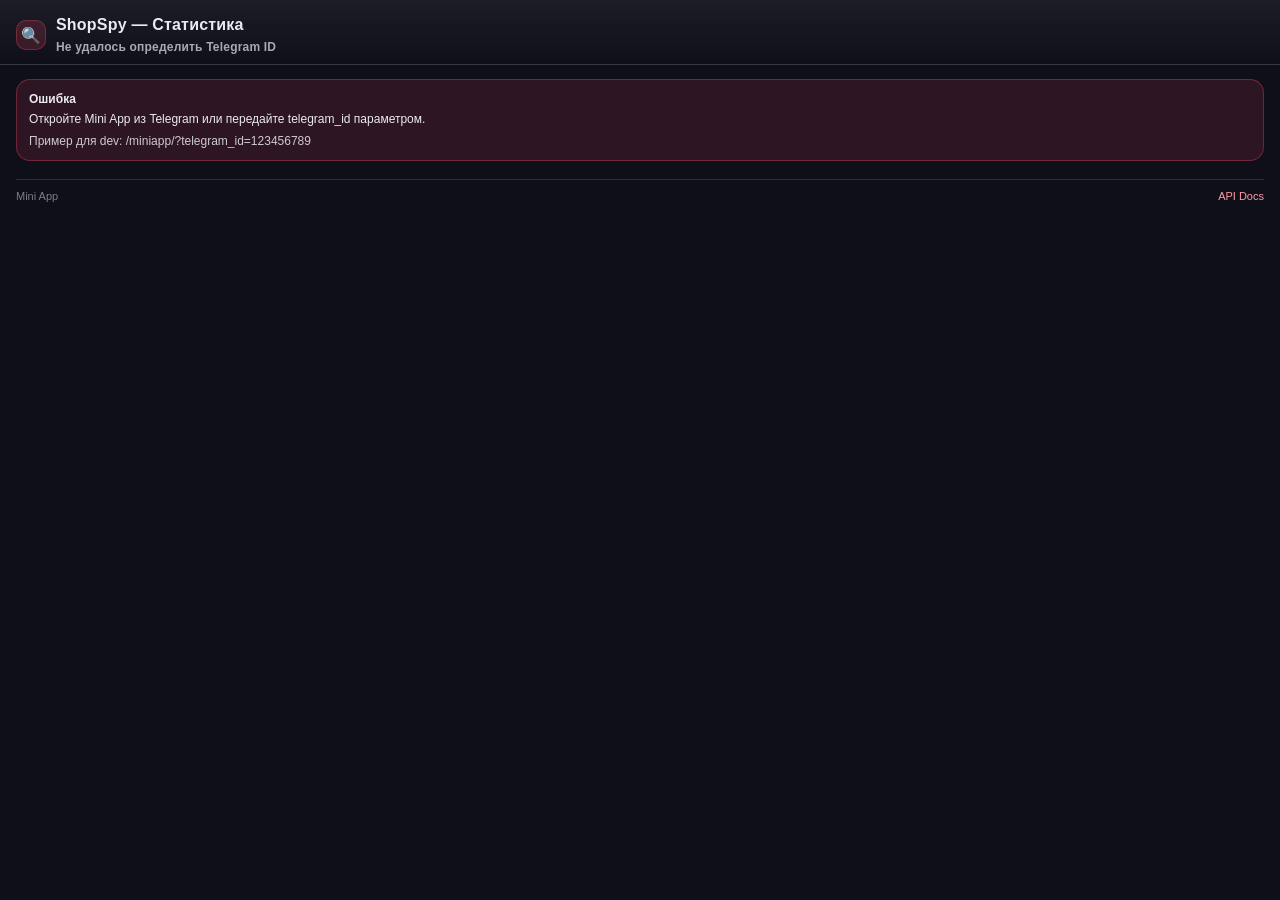
==== backend/static/miniapp/index.html @ dedcd1bc "add miniapp" ====
<!doctype html>
<html lang="ru">
  <head>
    <meta charset="UTF-8" />
    <meta name="viewport" content="width=device-width, initial-scale=1.0" />
    <title>ShopSpy — Статистика</title>
    <style>
      :root {
        --bg: #0f0f1a;
        --card: rgba(255, 255, 255, 0.06);
        --card2: rgba(255, 255, 255, 0.04);
        --border: rgba(255, 255, 255, 0.12);
        --text: #eaeaf2;
        --muted: rgba(234, 234, 242, 0.7);
        --accent: #e94560;
        --ok: #4ade80;
        --warn: #fbbf24;
      }

      * { box-sizing: border-box; }
      body {
        margin: 0;
        font-family: -apple-system, BlinkMacSystemFont, "Segoe UI", Roboto, Arial, sans-serif;
        background: var(--bg);
        color: var(--text);
      }

      header {
        padding: 16px 16px 10px;
        border-bottom: 1px solid var(--border);
        background: linear-gradient(180deg, rgba(255,255,255,0.06), rgba(255,255,255,0));
      }
      .title {
        display: flex;
        align-items: center;
        gap: 10px;
        font-weight: 700;
        letter-spacing: 0.2px;
      }
      .title-badge {
        width: 30px;
        height: 30px;
        display: grid;
        place-items: center;
        border-radius: 10px;
        background: rgba(233, 69, 96, 0.18);
        border: 1px solid rgba(233, 69, 96, 0.35);
      }
      .subtitle {
        margin-top: 6px;
        font-size: 12px;
        color: var(--muted);
      }

      main { padding: 14px 16px 28px; }

      .grid {
        display: grid;
        grid-template-columns: 1fr 1fr;
        gap: 10px;
      }
      .card {
        background: var(--card);
        border: 1px solid var(--border);
        border-radius: 14px;
        padding: 12px;
      }
      .card-title { font-size: 12px; color: var(--muted); }
      .card-value { margin-top: 6px; font-size: 18px; font-weight: 800; }
      .card-hint { margin-top: 4px; font-size: 11px; color: rgba(234, 234, 242, 0.55); }

      .section { margin-top: 14px; }
      .section h2 {
        margin: 0 0 10px;
        font-size: 14px;
        color: rgba(234, 234, 242, 0.92);
      }

      .list {
        display: grid;
        gap: 10px;
      }
      .item {
        background: var(--card2);
        border: 1px solid var(--border);
        border-radius: 14px;
        padding: 12px;
      }
      .item-top {
        display: flex;
        gap: 10px;
        align-items: flex-start;
        justify-content: space-between;
      }
      .item-name {
        font-weight: 700;
        font-size: 13px;
        line-height: 1.2;
      }
      .pill {
        font-size: 11px;
        padding: 4px 8px;
        border-radius: 999px;
        border: 1px solid var(--border);
        color: rgba(234, 234, 242, 0.85);
      }
      .pill.wb { background: rgba(192, 132, 252, 0.14); border-color: rgba(192,132,252,0.3); }
      .pill.ozon { background: rgba(56, 189, 248, 0.14); border-color: rgba(56,189,248,0.3); }

      .item-meta { margin-top: 8px; display: flex; gap: 10px; flex-wrap: wrap; font-size: 12px; color: var(--muted); }
      .item-meta b { color: rgba(234, 234, 242, 0.92); font-weight: 700; }

      .best {
        margin-top: 10px;
        padding: 10px 12px;
        border-radius: 14px;
        background: rgba(74, 222, 128, 0.10);
        border: 1px solid rgba(74, 222, 128, 0.22);
        color: rgba(234, 234, 242, 0.92);
        font-size: 12px;
      }

      .error {
        padding: 12px;
        border-radius: 14px;
        border: 1px solid rgba(233, 69, 96, 0.35);
        background: rgba(233, 69, 96, 0.14);
        font-size: 12px;
      }

      .loader {
        display: flex;
        align-items: center;
        gap: 10px;
        color: var(--muted);
        font-size: 12px;
      }

      .spinner {
        width: 14px;
        height: 14px;
        border-radius: 999px;
        border: 2px solid rgba(234,234,242,0.25);
        border-top-color: rgba(234,234,242,0.9);
        animation: spin 0.8s linear infinite;
      }
      @keyframes spin { to { transform: rotate(360deg); } }

      .foot {
        margin-top: 18px;
        padding-top: 10px;
        border-top: 1px solid var(--border);
        font-size: 11px;
        color: rgba(234,234,242,0.5);
        display: flex;
        justify-content: space-between;
        gap: 10px;
      }
      a { color: #ff9aa8; text-decoration: none; }
    </style>
  </head>
  <body>
    <header>
      <div class="title">
        <div class="title-badge">🔍</div>
        <div>
          <div>ShopSpy — Статистика</div>
          <div class="subtitle" id="subtitle">Загружаю данные…</div>
        </div>
      </div>
    </header>

    <main>
      <div id="root">
        <div class="loader"><div class="spinner"></div> Подключение…</div>
      </div>

      <div class="foot">
        <span>Mini App</span>
        <span><a href="/docs" target="_blank">API Docs</a></span>
      </div>
    </main>

    <script src="https://telegram.org/js/telegram-web-app.js"></script>
    <script src="./app.js"></script>
  </body>
</html>
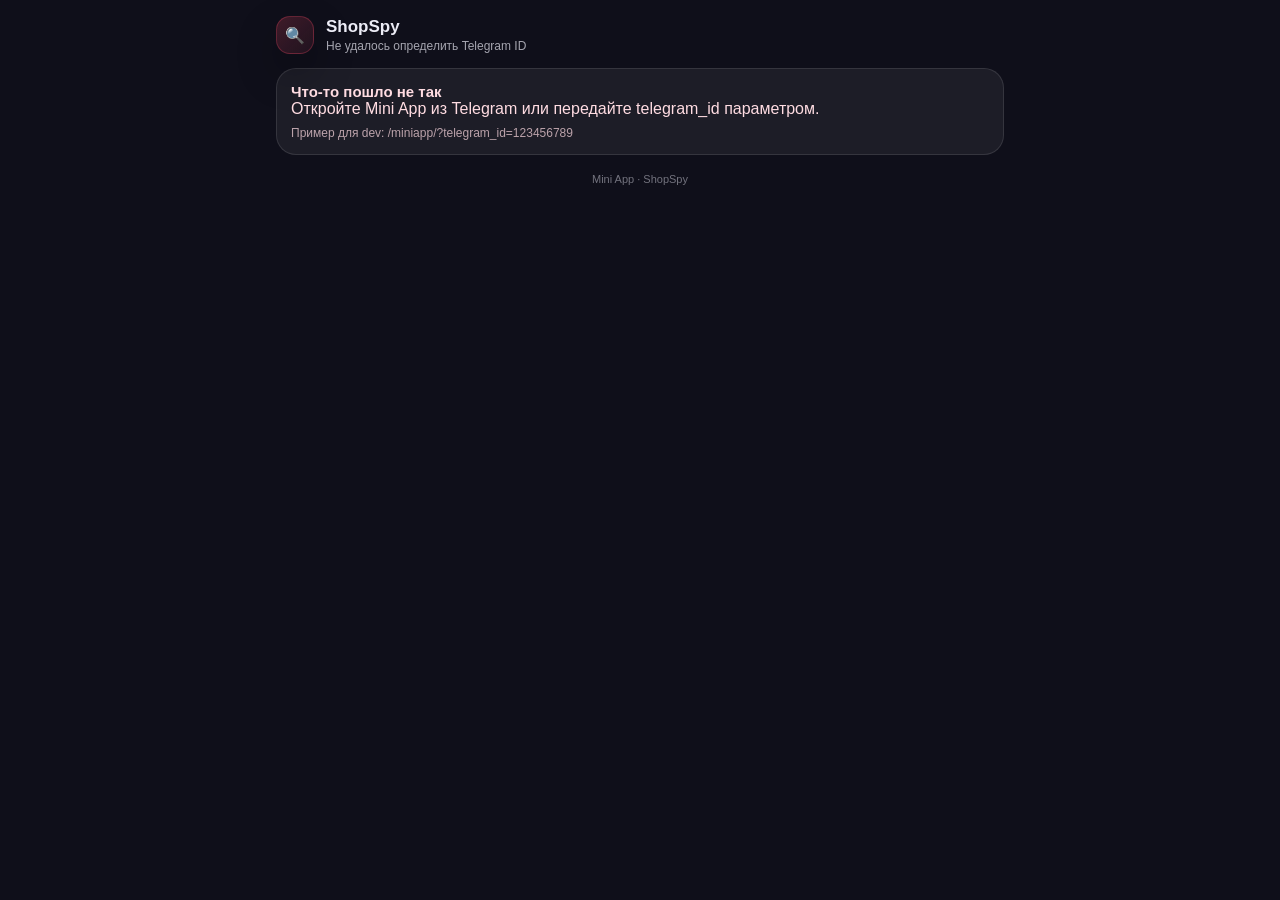
==== commit 42111e8c: "fix miniapp" ====
--- a/backend/static/miniapp/index.html
+++ b/backend/static/miniapp/index.html
@@ -2,184 +2,424 @@
 <html lang="ru">
   <head>
     <meta charset="UTF-8" />
-    <meta name="viewport" content="width=device-width, initial-scale=1.0" />
-    <title>ShopSpy — Статистика</title>
+    <meta name="viewport" content="width=device-width, initial-scale=1.0, maximum-scale=1.0, user-scalable=no" />
+    <title>ShopSpy — Mini App</title>
     <style>
       :root {
         --bg: #0f0f1a;
+        --bg-soft: #171727;
         --card: rgba(255, 255, 255, 0.06);
-        --card2: rgba(255, 255, 255, 0.04);
-        --border: rgba(255, 255, 255, 0.12);
-        --text: #eaeaf2;
-        --muted: rgba(234, 234, 242, 0.7);
+        --card-strong: rgba(255, 255, 255, 0.09);
+        --border: rgba(255, 255, 255, 0.11);
+        --text: #ececf6;
+        --muted: rgba(236, 236, 246, 0.68);
         --accent: #e94560;
+        --accent-soft: rgba(233, 69, 96, 0.15);
         --ok: #4ade80;
-        --warn: #fbbf24;
+        --ok-soft: rgba(74, 222, 128, 0.14);
+        --shadow: 0 18px 40px rgba(0, 0, 0, 0.28);
+        --wb: rgba(192, 132, 252, 0.15);
+        --wb-border: rgba(192, 132, 252, 0.34);
+        --ozon: rgba(56, 189, 248, 0.14);
+        --ozon-border: rgba(56, 189, 248, 0.34);
       }
 
       * { box-sizing: border-box; }
+      html, body { margin: 0; padding: 0; background: var(--bg); color: var(--text); }
       body {
-        margin: 0;
         font-family: -apple-system, BlinkMacSystemFont, "Segoe UI", Roboto, Arial, sans-serif;
-        background: var(--bg);
+        min-height: 100vh;
+      }
+
+      .app {
+        max-width: 760px;
+        margin: 0 auto;
+        padding: 16px 16px 36px;
+      }
+
+      .topbar {
+        display: flex;
+        align-items: center;
+        justify-content: space-between;
+        gap: 12px;
+        margin-bottom: 14px;
+      }
+      .brand {
+        display: flex;
+        align-items: center;
+        gap: 12px;
+      }
+      .brand-icon {
+        width: 38px;
+        height: 38px;
+        border-radius: 14px;
+        display: grid;
+        place-items: center;
+        background: linear-gradient(135deg, rgba(233,69,96,0.22), rgba(233,69,96,0.08));
+        border: 1px solid rgba(233,69,96,0.3);
+        box-shadow: var(--shadow);
+      }
+      .brand-title { font-size: 17px; font-weight: 800; }
+      .brand-subtitle { font-size: 12px; color: var(--muted); margin-top: 2px; }
+
+      .tabs {
+        display: flex;
+        gap: 8px;
+        overflow-x: auto;
+        padding-bottom: 4px;
+        margin-bottom: 14px;
+      }
+      .tab-btn {
+        border: 1px solid var(--border);
+        background: var(--card);
         color: var(--text);
-      }
-
-      header {
-        padding: 16px 16px 10px;
-        border-bottom: 1px solid var(--border);
-        background: linear-gradient(180deg, rgba(255,255,255,0.06), rgba(255,255,255,0));
-      }
-      .title {
+        border-radius: 999px;
+        padding: 10px 14px;
+        font-size: 13px;
+        white-space: nowrap;
+      }
+      .tab-btn.active {
+        background: var(--accent-soft);
+        border-color: rgba(233,69,96,0.35);
+        color: #ffd7de;
+      }
+
+      .hero {
+        border: 1px solid rgba(233,69,96,0.22);
+        background:
+          radial-gradient(circle at top right, rgba(233,69,96,0.18), transparent 38%),
+          linear-gradient(180deg, rgba(255,255,255,0.06), rgba(255,255,255,0.03));
+        border-radius: 22px;
+        padding: 16px;
+        box-shadow: var(--shadow);
+      }
+      .hero-top {
+        display: flex;
+        justify-content: space-between;
+        gap: 10px;
+        align-items: flex-start;
+      }
+      .hero-label {
+        display: inline-flex;
+        padding: 6px 10px;
+        border-radius: 999px;
+        background: rgba(255,255,255,0.08);
+        border: 1px solid rgba(255,255,255,0.1);
+        font-size: 11px;
+        color: #ffd9df;
+        margin-bottom: 10px;
+      }
+      .hero-title { font-size: 22px; font-weight: 900; line-height: 1.05; }
+      .hero-subtitle { margin-top: 8px; color: var(--muted); font-size: 13px; line-height: 1.35; }
+      .hero-icon {
+        min-width: 52px;
+        height: 52px;
+        display: grid;
+        place-items: center;
+        border-radius: 18px;
+        background: rgba(255,255,255,0.07);
+        font-size: 24px;
+      }
+      .hero-metrics {
+        display: grid;
+        grid-template-columns: 1fr 1fr;
+        gap: 10px;
+        margin-top: 16px;
+      }
+      .hero-metric {
+        padding: 12px;
+        border-radius: 16px;
+        background: rgba(255,255,255,0.06);
+        border: 1px solid rgba(255,255,255,0.08);
+      }
+      .hero-metric span { display: block; font-size: 11px; color: var(--muted); }
+      .hero-metric b { display: block; margin-top: 6px; font-size: 18px; color: var(--ok); }
+
+      .stats-grid {
+        display: grid;
+        grid-template-columns: 1fr 1fr;
+        gap: 10px;
+        margin-top: 14px;
+      }
+      .stat-card, .panel, .loader-card, .error-card {
+        border-radius: 20px;
+        border: 1px solid var(--border);
+        background: var(--card);
+        padding: 14px;
+      }
+      .stat-title { font-size: 12px; color: var(--muted); }
+      .stat-value { font-size: 22px; font-weight: 900; margin-top: 6px; }
+      .stat-value.accent { color: var(--ok); }
+      .stat-hint { margin-top: 4px; color: rgba(236,236,246,0.48); font-size: 11px; }
+
+      .quick-actions {
+        display: grid;
+        grid-template-columns: repeat(3, 1fr);
+        gap: 10px;
+        margin-top: 14px;
+      }
+      .quick-btn, .action-btn, .save-btn, .link-btn, .icon-btn, .preset-btn {
+        border: 1px solid var(--border);
+        background: var(--card-strong);
+        color: var(--text);
+        border-radius: 14px;
+        padding: 12px;
+        font-size: 13px;
+      }
+      .quick-btn { font-weight: 700; }
+      .quick-btn:active, .action-btn:active, .save-btn:active, .link-btn:active, .preset-btn:active {
+        transform: scale(0.99);
+      }
+
+      .view-content { display: grid; gap: 14px; }
+      .section-title { font-size: 15px; font-weight: 800; }
+      .section-head {
         display: flex;
         align-items: center;
-        gap: 10px;
-        font-weight: 700;
-        letter-spacing: 0.2px;
-      }
-      .title-badge {
-        width: 30px;
-        height: 30px;
-        display: grid;
-        place-items: center;
-        border-radius: 10px;
-        background: rgba(233, 69, 96, 0.18);
-        border: 1px solid rgba(233, 69, 96, 0.35);
-      }
-      .subtitle {
-        margin-top: 6px;
+        justify-content: space-between;
+        gap: 10px;
+        margin-bottom: 10px;
+      }
+      .section-note { font-size: 11px; color: var(--muted); }
+      .stack { display: grid; gap: 10px; }
+      .best-card {
+        margin-top: 10px;
+        padding: 12px;
+        border-radius: 16px;
+        background: var(--ok-soft);
+        border: 1px solid rgba(74,222,128,0.2);
+      }
+      .best-name { font-weight: 800; }
+      .best-meta { margin-top: 4px; color: rgba(236,236,246,0.82); font-size: 12px; }
+
+      .product-card, .activity-card {
+        border-radius: 18px;
+        border: 1px solid var(--border);
+        background: rgba(255,255,255,0.04);
+        padding: 14px;
+      }
+      .product-head {
+        display: flex;
+        justify-content: space-between;
+        gap: 10px;
+        align-items: flex-start;
+      }
+      .product-name { font-weight: 800; font-size: 14px; line-height: 1.25; }
+      .pill {
+        border-radius: 999px;
+        border: 1px solid var(--border);
+        padding: 5px 9px;
+        font-size: 11px;
+        white-space: nowrap;
+        color: rgba(236,236,246,0.88);
+      }
+      .pill.wb { background: var(--wb); border-color: var(--wb-border); }
+      .pill.ozon { background: var(--ozon); border-color: var(--ozon-border); }
+      .meta-row {
+        display: flex;
+        flex-wrap: wrap;
+        gap: 8px 12px;
+        margin-top: 8px;
         font-size: 12px;
         color: var(--muted);
       }
-
-      main { padding: 14px 16px 28px; }
-
-      .grid {
-        display: grid;
-        grid-template-columns: 1fr 1fr;
-        gap: 10px;
-      }
-      .card {
-        background: var(--card);
-        border: 1px solid var(--border);
-        border-radius: 14px;
-        padding: 12px;
-      }
-      .card-title { font-size: 12px; color: var(--muted); }
-      .card-value { margin-top: 6px; font-size: 18px; font-weight: 800; }
-      .card-hint { margin-top: 4px; font-size: 11px; color: rgba(234, 234, 242, 0.55); }
-
-      .section { margin-top: 14px; }
-      .section h2 {
-        margin: 0 0 10px;
-        font-size: 14px;
-        color: rgba(234, 234, 242, 0.92);
-      }
-
-      .list {
-        display: grid;
-        gap: 10px;
-      }
-      .item {
-        background: var(--card2);
-        border: 1px solid var(--border);
-        border-radius: 14px;
-        padding: 12px;
-      }
-      .item-top {
-        display: flex;
-        gap: 10px;
-        align-items: flex-start;
-        justify-content: space-between;
-      }
-      .item-name {
-        font-weight: 700;
-        font-size: 13px;
-        line-height: 1.2;
-      }
-      .pill {
-        font-size: 11px;
-        padding: 4px 8px;
-        border-radius: 999px;
-        border: 1px solid var(--border);
-        color: rgba(234, 234, 242, 0.85);
-      }
-      .pill.wb { background: rgba(192, 132, 252, 0.14); border-color: rgba(192,132,252,0.3); }
-      .pill.ozon { background: rgba(56, 189, 248, 0.14); border-color: rgba(56,189,248,0.3); }
-
-      .item-meta { margin-top: 8px; display: flex; gap: 10px; flex-wrap: wrap; font-size: 12px; color: var(--muted); }
-      .item-meta b { color: rgba(234, 234, 242, 0.92); font-weight: 700; }
-
-      .best {
+      .meta-row b { color: rgba(236,236,246,0.94); }
+      .muted-row { color: rgba(236,236,246,0.5); }
+      .money-positive { color: var(--ok) !important; }
+      .purchase-banner {
         margin-top: 10px;
         padding: 10px 12px;
         border-radius: 14px;
-        background: rgba(74, 222, 128, 0.10);
-        border: 1px solid rgba(74, 222, 128, 0.22);
-        color: rgba(234, 234, 242, 0.92);
-        font-size: 12px;
-      }
-
-      .error {
-        padding: 12px;
-        border-radius: 14px;
-        border: 1px solid rgba(233, 69, 96, 0.35);
-        background: rgba(233, 69, 96, 0.14);
-        font-size: 12px;
-      }
-
-      .loader {
+        background: var(--ok-soft);
+        border: 1px solid rgba(74,222,128,0.18);
+        font-size: 12px;
+      }
+      .purchase-banner span { color: rgba(236,236,246,0.7); }
+      .card-actions {
+        margin-top: 12px;
+        display: flex;
+        gap: 8px;
+      }
+      .action-btn.primary, .save-btn {
+        background: linear-gradient(135deg, rgba(233,69,96,0.22), rgba(233,69,96,0.10));
+        border-color: rgba(233,69,96,0.35);
+        color: #ffdce2;
+        font-weight: 800;
+      }
+      .link-btn {
+        padding: 8px 10px;
+        font-size: 12px;
+      }
+      .empty-state {
+        padding: 14px;
+        border-radius: 16px;
+        background: rgba(255,255,255,0.04);
+        color: var(--muted);
+        font-size: 13px;
+      }
+
+      .loader-card {
         display: flex;
         align-items: center;
-        gap: 10px;
+        justify-content: center;
+        gap: 10px;
+        min-height: 120px;
         color: var(--muted);
-        font-size: 12px;
-      }
-
+      }
       .spinner {
-        width: 14px;
-        height: 14px;
+        width: 18px;
+        height: 18px;
         border-radius: 999px;
-        border: 2px solid rgba(234,234,242,0.25);
-        border-top-color: rgba(234,234,242,0.9);
-        animation: spin 0.8s linear infinite;
+        border: 2px solid rgba(236,236,246,0.2);
+        border-top-color: rgba(236,236,246,0.92);
+        animation: spin .8s linear infinite;
       }
       @keyframes spin { to { transform: rotate(360deg); } }
 
-      .foot {
+      .error-card { color: #ffdce2; }
+      .error-detail {
+        margin-top: 8px;
+        color: rgba(255,220,226,0.7);
+        white-space: pre-wrap;
+        font-size: 12px;
+      }
+
+      .modal-overlay {
+        position: fixed;
+        inset: 0;
+        background: rgba(0,0,0,0.52);
+        opacity: 0;
+        pointer-events: none;
+        transition: opacity .18s ease;
+        display: flex;
+        align-items: flex-end;
+        justify-content: center;
+        padding: 12px;
+      }
+      .modal-overlay.open {
+        opacity: 1;
+        pointer-events: auto;
+      }
+      .modal-sheet {
+        width: 100%;
+        max-width: 760px;
+        background: linear-gradient(180deg, #171727, #12121d);
+        border: 1px solid var(--border);
+        border-radius: 22px 22px 18px 18px;
+        padding: 16px;
+        box-shadow: var(--shadow);
+      }
+      .modal-header {
+        display: flex;
+        justify-content: space-between;
+        gap: 10px;
+        align-items: flex-start;
+      }
+      .icon-btn {
+        width: 38px;
+        height: 38px;
+        border-radius: 12px;
+        padding: 0;
+      }
+      .input-group { margin-top: 14px; }
+      .input-group label {
+        display: block;
+        margin-bottom: 8px;
+        font-size: 12px;
+        color: var(--muted);
+      }
+      .preset-row {
+        display: grid;
+        grid-template-columns: 1fr;
+        gap: 8px;
+      }
+      .preset-btn {
+        text-align: left;
+        font-weight: 700;
+      }
+      .preset-btn.active {
+        background: var(--accent-soft);
+        border-color: rgba(233,69,96,0.35);
+      }
+      .preset-btn:disabled {
+        opacity: .45;
+      }
+      .text-input {
+        width: 100%;
+        border-radius: 14px;
+        border: 1px solid var(--border);
+        background: rgba(255,255,255,0.04);
+        color: var(--text);
+        padding: 13px 14px;
+        font-size: 16px;
+        outline: none;
+      }
+      .text-input:focus {
+        border-color: rgba(233,69,96,0.35);
+        box-shadow: 0 0 0 3px rgba(233,69,96,0.08);
+      }
+      .purchase-summary {
+        margin-top: 14px;
+        padding: 12px;
+        border-radius: 14px;
+        background: rgba(255,255,255,0.04);
+        font-size: 12px;
+        color: var(--muted);
+        display: grid;
+        gap: 6px;
+      }
+      .purchase-summary b { color: rgba(236,236,246,0.92); }
+      .form-error {
+        margin-top: 12px;
+        padding: 12px;
+        border-radius: 14px;
+        background: rgba(233,69,96,0.15);
+        border: 1px solid rgba(233,69,96,0.32);
+        color: #ffd9df;
+        font-size: 12px;
+      }
+      .hidden { display: none; }
+      .save-btn {
+        margin-top: 14px;
+        width: 100%;
+        padding: 14px;
+        font-size: 15px;
+      }
+
+      .footer {
         margin-top: 18px;
-        padding-top: 10px;
-        border-top: 1px solid var(--border);
+        text-align: center;
+        color: rgba(236,236,246,0.45);
         font-size: 11px;
-        color: rgba(234,234,242,0.5);
-        display: flex;
-        justify-content: space-between;
-        gap: 10px;
-      }
-      a { color: #ff9aa8; text-decoration: none; }
+      }
+
+      @media (min-width: 640px) {
+        .preset-row { grid-template-columns: 1fr 1fr 1fr; }
+      }
     </style>
   </head>
   <body>
-    <header>
-      <div class="title">
-        <div class="title-badge">🔍</div>
-        <div>
-          <div>ShopSpy — Статистика</div>
-          <div class="subtitle" id="subtitle">Загружаю данные…</div>
+    <div class="app">
+      <div class="topbar">
+        <div class="brand">
+          <div class="brand-icon">🔍</div>
+          <div>
+            <div class="brand-title">ShopSpy</div>
+            <div class="brand-subtitle" id="subtitle">Подключаюсь…</div>
+          </div>
         </div>
       </div>
-    </header>
-
-    <main>
+
       <div id="root">
-        <div class="loader"><div class="spinner"></div> Подключение…</div>
+        <div class="loader-card"><div class="spinner"></div><div>Загружаю Mini App…</div></div>
       </div>
 
-      <div class="foot">
-        <span>Mini App</span>
-        <span><a href="/docs" target="_blank">API Docs</a></span>
-      </div>
-    </main>
+      <div class="footer">Mini App · ShopSpy</div>
+    </div>
+
+    <div class="modal-overlay" id="purchase-modal">
+      <div class="modal-sheet" id="purchase-modal-content"></div>
+    </div>
 
     <script src="https://telegram.org/js/telegram-web-app.js"></script>
     <script src="./app.js"></script>
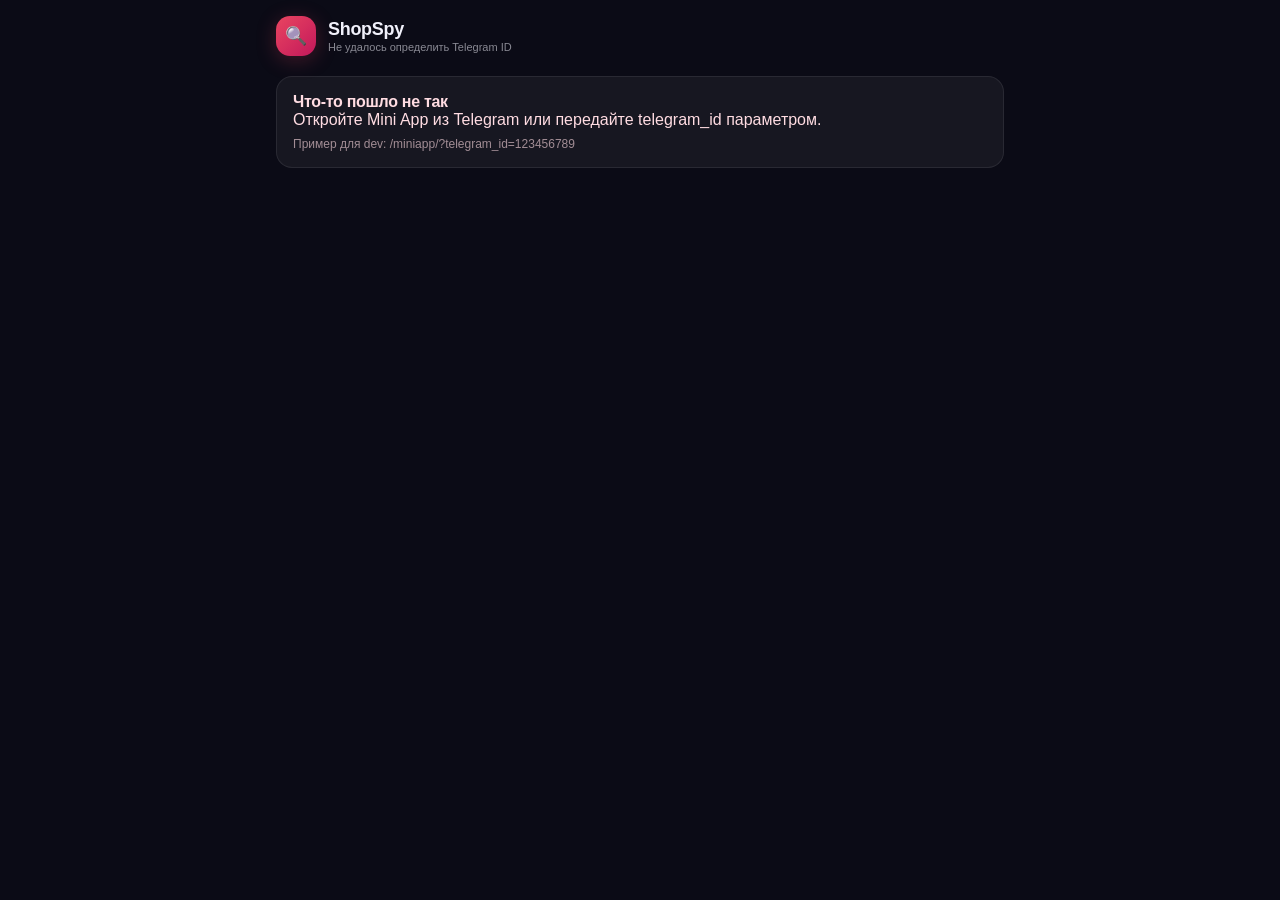
==== commit 94c4b28b: "fix miniapp front" ====
--- a/backend/static/miniapp/index.html
+++ b/backend/static/miniapp/index.html
@@ -6,173 +6,250 @@
     <title>ShopSpy — Mini App</title>
     <style>
       :root {
-        --bg: #0f0f1a;
-        --bg-soft: #171727;
-        --card: rgba(255, 255, 255, 0.06);
-        --card-strong: rgba(255, 255, 255, 0.09);
-        --border: rgba(255, 255, 255, 0.11);
-        --text: #ececf6;
-        --muted: rgba(236, 236, 246, 0.68);
+        --bg: #0b0b16;
+        --bg-soft: #13132a;
+        --card: rgba(255, 255, 255, 0.05);
+        --card-hover: rgba(255, 255, 255, 0.08);
+        --border: rgba(255, 255, 255, 0.08);
+        --text: #f0f0fa;
+        --muted: rgba(240, 240, 250, 0.55);
         --accent: #e94560;
-        --accent-soft: rgba(233, 69, 96, 0.15);
-        --ok: #4ade80;
-        --ok-soft: rgba(74, 222, 128, 0.14);
-        --shadow: 0 18px 40px rgba(0, 0, 0, 0.28);
-        --wb: rgba(192, 132, 252, 0.15);
-        --wb-border: rgba(192, 132, 252, 0.34);
-        --ozon: rgba(56, 189, 248, 0.14);
-        --ozon-border: rgba(56, 189, 248, 0.34);
-      }
-
-      * { box-sizing: border-box; }
-      html, body { margin: 0; padding: 0; background: var(--bg); color: var(--text); }
+        --accent-soft: rgba(233, 69, 96, 0.12);
+        --accent-glow: rgba(233, 69, 96, 0.25);
+        --ok: #34d399;
+        --ok-soft: rgba(52, 211, 153, 0.12);
+        --shadow: 0 8px 32px rgba(0, 0, 0, 0.3);
+        --wb: rgba(192, 132, 252, 0.12);
+        --wb-border: rgba(192, 132, 252, 0.28);
+        --ozon: rgba(56, 189, 248, 0.12);
+        --ozon-border: rgba(56, 189, 248, 0.28);
+        --radius: 16px;
+        --radius-sm: 12px;
+        --nav-height: 64px;
+      }
+
+      * { box-sizing: border-box; margin: 0; padding: 0; }
+      html, body {
+        background: var(--bg);
+        color: var(--text);
+        -webkit-tap-highlight-color: transparent;
+        overscroll-behavior: none;
+      }
       body {
-        font-family: -apple-system, BlinkMacSystemFont, "Segoe UI", Roboto, Arial, sans-serif;
+        font-family: -apple-system, BlinkMacSystemFont, "SF Pro Display", "Segoe UI", Roboto, sans-serif;
         min-height: 100vh;
-      }
-
+        min-height: 100dvh;
+      }
+
+      /* ── App shell ── */
       .app {
         max-width: 760px;
         margin: 0 auto;
-        padding: 16px 16px 36px;
-      }
-
+        padding: 16px 16px calc(var(--nav-height) + 24px);
+        position: relative;
+      }
+
+      /* ── Top bar ── */
       .topbar {
         display: flex;
         align-items: center;
         justify-content: space-between;
+        margin-bottom: 20px;
+      }
+      .brand {
+        display: flex;
+        align-items: center;
         gap: 12px;
-        margin-bottom: 14px;
-      }
-      .brand {
-        display: flex;
-        align-items: center;
-        gap: 12px;
       }
       .brand-icon {
-        width: 38px;
-        height: 38px;
+        width: 40px;
+        height: 40px;
         border-radius: 14px;
         display: grid;
         place-items: center;
-        background: linear-gradient(135deg, rgba(233,69,96,0.22), rgba(233,69,96,0.08));
-        border: 1px solid rgba(233,69,96,0.3);
+        background: linear-gradient(135deg, var(--accent), #c2185b);
+        font-size: 18px;
+        box-shadow: 0 4px 20px var(--accent-glow);
+      }
+      .brand-title { font-size: 18px; font-weight: 800; letter-spacing: -0.3px; }
+      .brand-subtitle { font-size: 11px; color: var(--muted); margin-top: 1px; }
+
+      /* ── Swipe container ── */
+      .swipe-container {
+        overflow: hidden;
+        position: relative;
+        touch-action: pan-y;
+      }
+      .swipe-track {
+        display: flex;
+        transition: transform 0.35s cubic-bezier(0.25, 0.46, 0.45, 0.94);
+        will-change: transform;
+      }
+      .swipe-track.swiping {
+        transition: none;
+      }
+      .swipe-page {
+        min-width: 100%;
+        flex-shrink: 0;
+      }
+      .view-content {
+        display: grid;
+        gap: 14px;
+      }
+
+      /* ── Bottom navigation ── */
+      .bottom-nav {
+        position: fixed;
+        bottom: 0;
+        left: 0;
+        right: 0;
+        height: var(--nav-height);
+        background: rgba(11, 11, 22, 0.92);
+        backdrop-filter: blur(20px);
+        -webkit-backdrop-filter: blur(20px);
+        border-top: 1px solid var(--border);
+        display: flex;
+        align-items: center;
+        justify-content: center;
+        z-index: 100;
+        padding-bottom: env(safe-area-inset-bottom, 0);
+      }
+      .bottom-nav-inner {
+        display: flex;
+        align-items: center;
+        justify-content: space-around;
+        width: 100%;
+        max-width: 760px;
+      }
+      .nav-item {
+        display: flex;
+        flex-direction: column;
+        align-items: center;
+        gap: 4px;
+        padding: 6px 12px;
+        border: none;
+        background: none;
+        color: var(--muted);
+        font-size: 10px;
+        font-weight: 600;
+        letter-spacing: 0.2px;
+        cursor: pointer;
+        transition: color 0.2s, transform 0.15s;
+        -webkit-tap-highlight-color: transparent;
+        position: relative;
+      }
+      .nav-item:active { transform: scale(0.9); }
+      .nav-item.active { color: var(--accent); }
+      .nav-item.active::before {
+        content: "";
+        position: absolute;
+        top: -1px;
+        left: 50%;
+        transform: translateX(-50%);
+        width: 20px;
+        height: 3px;
+        border-radius: 0 0 3px 3px;
+        background: var(--accent);
+        box-shadow: 0 2px 8px var(--accent-glow);
+      }
+      .nav-icon {
+        font-size: 22px;
+        line-height: 1;
+      }
+
+      /* ── Hero card ── */
+      .hero {
+        border: 1px solid rgba(233,69,96,0.15);
+        background:
+          radial-gradient(ellipse at 80% 20%, rgba(233,69,96,0.14), transparent 50%),
+          var(--card);
+        border-radius: 20px;
+        padding: 20px;
         box-shadow: var(--shadow);
       }
-      .brand-title { font-size: 17px; font-weight: 800; }
-      .brand-subtitle { font-size: 12px; color: var(--muted); margin-top: 2px; }
-
-      .tabs {
-        display: flex;
-        gap: 8px;
-        overflow-x: auto;
-        padding-bottom: 4px;
-        margin-bottom: 14px;
-      }
-      .tab-btn {
+      .hero-top {
+        display: flex;
+        justify-content: space-between;
+        gap: 10px;
+        align-items: flex-start;
+      }
+      .hero-label {
+        display: inline-flex;
+        padding: 5px 10px;
+        border-radius: 999px;
+        background: rgba(255,255,255,0.06);
+        border: 1px solid rgba(255,255,255,0.08);
+        font-size: 11px;
+        font-weight: 600;
+        color: rgba(255,215,222,0.9);
+        margin-bottom: 10px;
+      }
+      .hero-title { font-size: 22px; font-weight: 900; line-height: 1.1; letter-spacing: -0.5px; }
+      .hero-subtitle { margin-top: 8px; color: var(--muted); font-size: 13px; line-height: 1.4; }
+      .hero-icon {
+        min-width: 48px;
+        height: 48px;
+        display: grid;
+        place-items: center;
+        border-radius: var(--radius);
+        background: linear-gradient(135deg, var(--accent-soft), rgba(255,255,255,0.04));
+        border: 1px solid rgba(233,69,96,0.15);
+        font-size: 22px;
+      }
+      .hero-metrics {
+        display: grid;
+        grid-template-columns: 1fr 1fr;
+        gap: 10px;
+        margin-top: 16px;
+      }
+      .hero-metric {
+        padding: 14px;
+        border-radius: var(--radius-sm);
+        background: rgba(255,255,255,0.04);
+        border: 1px solid rgba(255,255,255,0.06);
+      }
+      .hero-metric span { display: block; font-size: 11px; color: var(--muted); font-weight: 500; }
+      .hero-metric b { display: block; margin-top: 6px; font-size: 20px; font-weight: 800; color: var(--ok); }
+
+      /* ── Stats grid ── */
+      .stats-grid {
+        display: grid;
+        grid-template-columns: 1fr 1fr;
+        gap: 10px;
+      }
+      .stat-card, .panel, .loader-card, .error-card {
+        border-radius: var(--radius);
+        border: 1px solid var(--border);
+        background: var(--card);
+        padding: 16px;
+      }
+      .stat-title { font-size: 11px; color: var(--muted); font-weight: 600; text-transform: uppercase; letter-spacing: 0.3px; }
+      .stat-value { font-size: 24px; font-weight: 900; margin-top: 6px; letter-spacing: -0.5px; }
+      .stat-value.accent { color: var(--ok); }
+      .stat-hint { margin-top: 4px; color: rgba(240,240,250,0.35); font-size: 11px; }
+
+      /* ── Quick actions ── */
+      .quick-actions {
+        display: grid;
+        grid-template-columns: repeat(3, 1fr);
+        gap: 10px;
+      }
+      .quick-btn {
         border: 1px solid var(--border);
         background: var(--card);
         color: var(--text);
-        border-radius: 999px;
-        padding: 10px 14px;
+        border-radius: var(--radius-sm);
+        padding: 14px 10px;
         font-size: 13px;
-        white-space: nowrap;
-      }
-      .tab-btn.active {
-        background: var(--accent-soft);
-        border-color: rgba(233,69,96,0.35);
-        color: #ffd7de;
-      }
-
-      .hero {
-        border: 1px solid rgba(233,69,96,0.22);
-        background:
-          radial-gradient(circle at top right, rgba(233,69,96,0.18), transparent 38%),
-          linear-gradient(180deg, rgba(255,255,255,0.06), rgba(255,255,255,0.03));
-        border-radius: 22px;
-        padding: 16px;
-        box-shadow: var(--shadow);
-      }
-      .hero-top {
-        display: flex;
-        justify-content: space-between;
-        gap: 10px;
-        align-items: flex-start;
-      }
-      .hero-label {
-        display: inline-flex;
-        padding: 6px 10px;
-        border-radius: 999px;
-        background: rgba(255,255,255,0.08);
-        border: 1px solid rgba(255,255,255,0.1);
-        font-size: 11px;
-        color: #ffd9df;
-        margin-bottom: 10px;
-      }
-      .hero-title { font-size: 22px; font-weight: 900; line-height: 1.05; }
-      .hero-subtitle { margin-top: 8px; color: var(--muted); font-size: 13px; line-height: 1.35; }
-      .hero-icon {
-        min-width: 52px;
-        height: 52px;
-        display: grid;
-        place-items: center;
-        border-radius: 18px;
-        background: rgba(255,255,255,0.07);
-        font-size: 24px;
-      }
-      .hero-metrics {
-        display: grid;
-        grid-template-columns: 1fr 1fr;
-        gap: 10px;
-        margin-top: 16px;
-      }
-      .hero-metric {
-        padding: 12px;
-        border-radius: 16px;
-        background: rgba(255,255,255,0.06);
-        border: 1px solid rgba(255,255,255,0.08);
-      }
-      .hero-metric span { display: block; font-size: 11px; color: var(--muted); }
-      .hero-metric b { display: block; margin-top: 6px; font-size: 18px; color: var(--ok); }
-
-      .stats-grid {
-        display: grid;
-        grid-template-columns: 1fr 1fr;
-        gap: 10px;
-        margin-top: 14px;
-      }
-      .stat-card, .panel, .loader-card, .error-card {
-        border-radius: 20px;
-        border: 1px solid var(--border);
-        background: var(--card);
-        padding: 14px;
-      }
-      .stat-title { font-size: 12px; color: var(--muted); }
-      .stat-value { font-size: 22px; font-weight: 900; margin-top: 6px; }
-      .stat-value.accent { color: var(--ok); }
-      .stat-hint { margin-top: 4px; color: rgba(236,236,246,0.48); font-size: 11px; }
-
-      .quick-actions {
-        display: grid;
-        grid-template-columns: repeat(3, 1fr);
-        gap: 10px;
-        margin-top: 14px;
-      }
-      .quick-btn, .action-btn, .save-btn, .link-btn, .icon-btn, .preset-btn {
-        border: 1px solid var(--border);
-        background: var(--card-strong);
-        color: var(--text);
-        border-radius: 14px;
-        padding: 12px;
-        font-size: 13px;
-      }
-      .quick-btn { font-weight: 700; }
-      .quick-btn:active, .action-btn:active, .save-btn:active, .link-btn:active, .preset-btn:active {
-        transform: scale(0.99);
-      }
-
-      .view-content { display: grid; gap: 14px; }
-      .section-title { font-size: 15px; font-weight: 800; }
+        font-weight: 700;
+        text-align: center;
+        cursor: pointer;
+        transition: background 0.15s, transform 0.1s;
+      }
+      .quick-btn:active { transform: scale(0.97); background: var(--card-hover); }
+
+      /* ── Sections ── */
+      .section-title { font-size: 16px; font-weight: 800; letter-spacing: -0.3px; }
       .section-head {
         display: flex;
         align-items: center;
@@ -182,21 +259,24 @@
       }
       .section-note { font-size: 11px; color: var(--muted); }
       .stack { display: grid; gap: 10px; }
+
       .best-card {
         margin-top: 10px;
-        padding: 12px;
-        border-radius: 16px;
+        padding: 14px;
+        border-radius: var(--radius-sm);
         background: var(--ok-soft);
-        border: 1px solid rgba(74,222,128,0.2);
-      }
-      .best-name { font-weight: 800; }
-      .best-meta { margin-top: 4px; color: rgba(236,236,246,0.82); font-size: 12px; }
-
+        border: 1px solid rgba(52,211,153,0.18);
+      }
+      .best-name { font-weight: 800; font-size: 14px; }
+      .best-meta { margin-top: 4px; color: rgba(240,240,250,0.7); font-size: 12px; }
+
+      /* ── Product / Activity cards ── */
       .product-card, .activity-card {
-        border-radius: 18px;
-        border: 1px solid var(--border);
-        background: rgba(255,255,255,0.04);
-        padding: 14px;
+        border-radius: var(--radius);
+        border: 1px solid var(--border);
+        background: var(--card);
+        padding: 16px;
+        transition: background 0.15s;
       }
       .product-head {
         display: flex;
@@ -204,60 +284,80 @@
         gap: 10px;
         align-items: flex-start;
       }
-      .product-name { font-weight: 800; font-size: 14px; line-height: 1.25; }
+      .product-name { font-weight: 800; font-size: 14px; line-height: 1.3; }
       .pill {
         border-radius: 999px;
         border: 1px solid var(--border);
-        padding: 5px 9px;
+        padding: 4px 10px;
         font-size: 11px;
+        font-weight: 600;
         white-space: nowrap;
-        color: rgba(236,236,246,0.88);
+        color: rgba(240,240,250,0.8);
       }
       .pill.wb { background: var(--wb); border-color: var(--wb-border); }
       .pill.ozon { background: var(--ozon); border-color: var(--ozon-border); }
       .meta-row {
         display: flex;
         flex-wrap: wrap;
-        gap: 8px 12px;
+        gap: 6px 14px;
         margin-top: 8px;
         font-size: 12px;
         color: var(--muted);
       }
-      .meta-row b { color: rgba(236,236,246,0.94); }
-      .muted-row { color: rgba(236,236,246,0.5); }
+      .meta-row b { color: rgba(240,240,250,0.9); font-weight: 700; }
+      .muted-row { color: rgba(240,240,250,0.4); }
       .money-positive { color: var(--ok) !important; }
+
       .purchase-banner {
         margin-top: 10px;
-        padding: 10px 12px;
-        border-radius: 14px;
+        padding: 10px 14px;
+        border-radius: var(--radius-sm);
         background: var(--ok-soft);
-        border: 1px solid rgba(74,222,128,0.18);
-        font-size: 12px;
-      }
-      .purchase-banner span { color: rgba(236,236,246,0.7); }
+        border: 1px solid rgba(52,211,153,0.15);
+        font-size: 12px;
+      }
+      .purchase-banner span { color: rgba(240,240,250,0.55); }
+
       .card-actions {
         margin-top: 12px;
         display: flex;
         gap: 8px;
       }
+      .action-btn, .save-btn, .link-btn, .icon-btn, .preset-btn {
+        border: 1px solid var(--border);
+        background: var(--card);
+        color: var(--text);
+        border-radius: var(--radius-sm);
+        padding: 10px 14px;
+        font-size: 13px;
+        cursor: pointer;
+        transition: transform 0.1s;
+      }
+      .action-btn:active, .save-btn:active, .link-btn:active, .preset-btn:active {
+        transform: scale(0.97);
+      }
       .action-btn.primary, .save-btn {
-        background: linear-gradient(135deg, rgba(233,69,96,0.22), rgba(233,69,96,0.10));
-        border-color: rgba(233,69,96,0.35);
+        background: linear-gradient(135deg, rgba(233,69,96,0.2), rgba(233,69,96,0.08));
+        border-color: rgba(233,69,96,0.25);
         color: #ffdce2;
-        font-weight: 800;
+        font-weight: 700;
       }
       .link-btn {
-        padding: 8px 10px;
-        font-size: 12px;
-      }
+        padding: 8px 12px;
+        font-size: 12px;
+        font-weight: 600;
+      }
+
       .empty-state {
-        padding: 14px;
-        border-radius: 16px;
-        background: rgba(255,255,255,0.04);
+        padding: 24px 16px;
+        border-radius: var(--radius);
+        background: rgba(255,255,255,0.03);
         color: var(--muted);
         font-size: 13px;
-      }
-
+        text-align: center;
+      }
+
+      /* ── Loader & Error ── */
       .loader-card {
         display: flex;
         align-items: center;
@@ -270,31 +370,35 @@
         width: 18px;
         height: 18px;
         border-radius: 999px;
-        border: 2px solid rgba(236,236,246,0.2);
-        border-top-color: rgba(236,236,246,0.92);
-        animation: spin .8s linear infinite;
+        border: 2px solid rgba(240,240,250,0.15);
+        border-top-color: var(--accent);
+        animation: spin .7s linear infinite;
       }
       @keyframes spin { to { transform: rotate(360deg); } }
 
       .error-card { color: #ffdce2; }
       .error-detail {
         margin-top: 8px;
-        color: rgba(255,220,226,0.7);
+        color: rgba(255,220,226,0.6);
         white-space: pre-wrap;
         font-size: 12px;
       }
 
+      /* ── Modal ── */
       .modal-overlay {
         position: fixed;
         inset: 0;
-        background: rgba(0,0,0,0.52);
+        background: rgba(0,0,0,0.6);
+        backdrop-filter: blur(4px);
+        -webkit-backdrop-filter: blur(4px);
         opacity: 0;
         pointer-events: none;
-        transition: opacity .18s ease;
+        transition: opacity .2s ease;
         display: flex;
         align-items: flex-end;
         justify-content: center;
         padding: 12px;
+        z-index: 200;
       }
       .modal-overlay.open {
         opacity: 1;
@@ -303,11 +407,16 @@
       .modal-sheet {
         width: 100%;
         max-width: 760px;
-        background: linear-gradient(180deg, #171727, #12121d);
-        border: 1px solid var(--border);
-        border-radius: 22px 22px 18px 18px;
-        padding: 16px;
+        background: linear-gradient(180deg, #171727, #0f0f1d);
+        border: 1px solid var(--border);
+        border-radius: 20px 20px 16px 16px;
+        padding: 20px;
         box-shadow: var(--shadow);
+        transform: translateY(20px);
+        transition: transform .25s ease;
+      }
+      .modal-overlay.open .modal-sheet {
+        transform: translateY(0);
       }
       .modal-header {
         display: flex;
@@ -316,17 +425,20 @@
         align-items: flex-start;
       }
       .icon-btn {
-        width: 38px;
-        height: 38px;
-        border-radius: 12px;
+        width: 36px;
+        height: 36px;
+        border-radius: 10px;
         padding: 0;
-      }
-      .input-group { margin-top: 14px; }
+        display: grid;
+        place-items: center;
+      }
+      .input-group { margin-top: 16px; }
       .input-group label {
         display: block;
         margin-bottom: 8px;
         font-size: 12px;
         color: var(--muted);
+        font-weight: 600;
       }
       .preset-row {
         display: grid;
@@ -339,58 +451,51 @@
       }
       .preset-btn.active {
         background: var(--accent-soft);
-        border-color: rgba(233,69,96,0.35);
-      }
-      .preset-btn:disabled {
-        opacity: .45;
-      }
+        border-color: rgba(233,69,96,0.3);
+      }
+      .preset-btn:disabled { opacity: .4; }
       .text-input {
         width: 100%;
-        border-radius: 14px;
+        border-radius: var(--radius-sm);
         border: 1px solid var(--border);
         background: rgba(255,255,255,0.04);
         color: var(--text);
         padding: 13px 14px;
         font-size: 16px;
         outline: none;
+        transition: border-color 0.2s, box-shadow 0.2s;
       }
       .text-input:focus {
-        border-color: rgba(233,69,96,0.35);
-        box-shadow: 0 0 0 3px rgba(233,69,96,0.08);
+        border-color: rgba(233,69,96,0.3);
+        box-shadow: 0 0 0 3px rgba(233,69,96,0.06);
       }
       .purchase-summary {
         margin-top: 14px;
-        padding: 12px;
-        border-radius: 14px;
-        background: rgba(255,255,255,0.04);
+        padding: 14px;
+        border-radius: var(--radius-sm);
+        background: rgba(255,255,255,0.03);
         font-size: 12px;
         color: var(--muted);
         display: grid;
         gap: 6px;
       }
-      .purchase-summary b { color: rgba(236,236,246,0.92); }
+      .purchase-summary b { color: rgba(240,240,250,0.88); }
       .form-error {
         margin-top: 12px;
         padding: 12px;
-        border-radius: 14px;
-        background: rgba(233,69,96,0.15);
-        border: 1px solid rgba(233,69,96,0.32);
+        border-radius: var(--radius-sm);
+        background: rgba(233,69,96,0.12);
+        border: 1px solid rgba(233,69,96,0.25);
         color: #ffd9df;
         font-size: 12px;
       }
       .hidden { display: none; }
       .save-btn {
-        margin-top: 14px;
+        margin-top: 16px;
         width: 100%;
         padding: 14px;
         font-size: 15px;
-      }
-
-      .footer {
-        margin-top: 18px;
-        text-align: center;
-        color: rgba(236,236,246,0.45);
-        font-size: 11px;
+        border-radius: var(--radius-sm);
       }
 
       @media (min-width: 640px) {
@@ -413,9 +518,28 @@
       <div id="root">
         <div class="loader-card"><div class="spinner"></div><div>Загружаю Mini App…</div></div>
       </div>
-
-      <div class="footer">Mini App · ShopSpy</div>
     </div>
+
+    <nav class="bottom-nav" id="bottom-nav" style="display:none">
+      <div class="bottom-nav-inner">
+        <button class="nav-item active" data-nav="overview">
+          <span class="nav-icon">📊</span>
+          <span>Обзор</span>
+        </button>
+        <button class="nav-item" data-nav="products">
+          <span class="nav-icon">🛍</span>
+          <span>Товары</span>
+        </button>
+        <button class="nav-item" data-nav="purchases">
+          <span class="nav-icon">✅</span>
+          <span>Покупки</span>
+        </button>
+        <button class="nav-item" data-nav="activity">
+          <span class="nav-icon">📈</span>
+          <span>Активность</span>
+        </button>
+      </div>
+    </nav>
 
     <div class="modal-overlay" id="purchase-modal">
       <div class="modal-sheet" id="purchase-modal-content"></div>
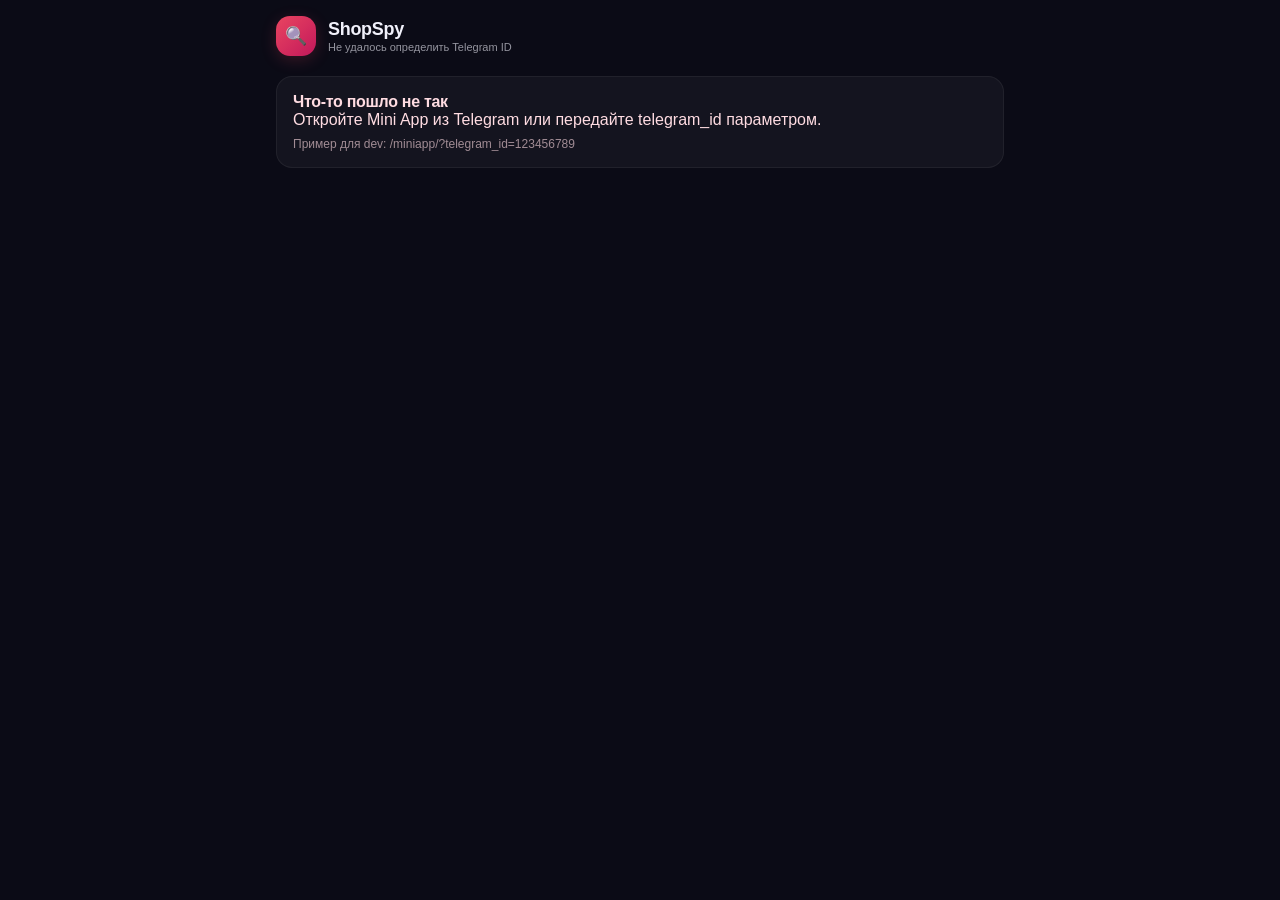
==== commit 4f62a235: "fix miniapp front 2" ====
--- a/backend/static/miniapp/index.html
+++ b/backend/static/miniapp/index.html
@@ -2,39 +2,42 @@
 <html lang="ru">
   <head>
     <meta charset="UTF-8" />
-    <meta name="viewport" content="width=device-width, initial-scale=1.0, maximum-scale=1.0, user-scalable=no" />
+    <meta name="viewport" content="width=device-width, initial-scale=1.0, maximum-scale=1.0, user-scalable=no, viewport-fit=cover" />
     <title>ShopSpy — Mini App</title>
     <style>
       :root {
         --bg: #0b0b16;
         --bg-soft: #13132a;
-        --card: rgba(255, 255, 255, 0.05);
+        --card: rgba(255, 255, 255, 0.04);
         --card-hover: rgba(255, 255, 255, 0.08);
-        --border: rgba(255, 255, 255, 0.08);
+        --border: rgba(255, 255, 255, 0.06);
         --text: #f0f0fa;
-        --muted: rgba(240, 240, 250, 0.55);
+        --muted: rgba(240, 240, 250, 0.6);
         --accent: #e94560;
         --accent-soft: rgba(233, 69, 96, 0.12);
-        --accent-glow: rgba(233, 69, 96, 0.25);
+        --accent-glow: rgba(233, 69, 96, 0.2);
         --ok: #34d399;
         --ok-soft: rgba(52, 211, 153, 0.12);
-        --shadow: 0 8px 32px rgba(0, 0, 0, 0.3);
+        --shadow: 0 8px 24px rgba(0, 0, 0, 0.25);
         --wb: rgba(192, 132, 252, 0.12);
         --wb-border: rgba(192, 132, 252, 0.28);
         --ozon: rgba(56, 189, 248, 0.12);
         --ozon-border: rgba(56, 189, 248, 0.28);
         --radius: 16px;
         --radius-sm: 12px;
-        --nav-height: 64px;
+        --nav-height: 70px;
       }
 
       * { box-sizing: border-box; margin: 0; padding: 0; }
+
       html, body {
         background: var(--bg);
         color: var(--text);
         -webkit-tap-highlight-color: transparent;
         overscroll-behavior: none;
-      }
+        overflow-x: hidden;
+      }
+
       body {
         font-family: -apple-system, BlinkMacSystemFont, "SF Pro Display", "Segoe UI", Roboto, sans-serif;
         min-height: 100vh;
@@ -45,8 +48,11 @@
       .app {
         max-width: 760px;
         margin: 0 auto;
-        padding: 16px 16px calc(var(--nav-height) + 24px);
+        padding: 16px 16px calc(var(--nav-height) + 16px);
         position: relative;
+        min-height: 100dvh;
+        display: flex;
+        flex-direction: column;
       }
 
       /* ── Top bar ── */
@@ -55,12 +61,15 @@
         align-items: center;
         justify-content: space-between;
         margin-bottom: 20px;
-      }
+        flex-shrink: 0;
+      }
+
       .brand {
         display: flex;
         align-items: center;
         gap: 12px;
       }
+
       .brand-icon {
         width: 40px;
         height: 40px;
@@ -69,8 +78,9 @@
         place-items: center;
         background: linear-gradient(135deg, var(--accent), #c2185b);
         font-size: 18px;
-        box-shadow: 0 4px 20px var(--accent-glow);
-      }
+        box-shadow: 0 4px 16px var(--accent-glow);
+      }
+
       .brand-title { font-size: 18px; font-weight: 800; letter-spacing: -0.3px; }
       .brand-subtitle { font-size: 11px; color: var(--muted); margin-top: 1px; }
 
@@ -78,23 +88,33 @@
       .swipe-container {
         overflow: hidden;
         position: relative;
-        touch-action: pan-y;
-      }
+        flex: 1;
+        touch-action: pan-y;  /* разрешаем только вертикальную прокрутку браузеру */
+      }
+
       .swipe-track {
         display: flex;
-        transition: transform 0.35s cubic-bezier(0.25, 0.46, 0.45, 0.94);
+        height: 100%;
+        transition: transform 0.3s cubic-bezier(0.2, 0.9, 0.3, 1);
         will-change: transform;
       }
+
       .swipe-track.swiping {
         transition: none;
       }
+
       .swipe-page {
         min-width: 100%;
-        flex-shrink: 0;
-      }
+        height: 100%;
+        overflow-y: auto;
+        -webkit-overflow-scrolling: touch;
+        padding-right: 2px; /* небольшой отступ для скроллбара */
+      }
+
       .view-content {
         display: grid;
         gap: 14px;
+        padding-bottom: 8px;
       }
 
       /* ── Bottom navigation ── */
@@ -104,7 +124,7 @@
         left: 0;
         right: 0;
         height: var(--nav-height);
-        background: rgba(11, 11, 22, 0.92);
+        background: rgba(11, 11, 22, 0.9);
         backdrop-filter: blur(20px);
         -webkit-backdrop-filter: blur(20px);
         border-top: 1px solid var(--border);
@@ -114,6 +134,7 @@
         z-index: 100;
         padding-bottom: env(safe-area-inset-bottom, 0);
       }
+
       .bottom-nav-inner {
         display: flex;
         align-items: center;
@@ -121,6 +142,7 @@
         width: 100%;
         max-width: 760px;
       }
+
       .nav-item {
         display: flex;
         flex-direction: column;
@@ -138,8 +160,10 @@
         -webkit-tap-highlight-color: transparent;
         position: relative;
       }
+
       .nav-item:active { transform: scale(0.9); }
       .nav-item.active { color: var(--accent); }
+
       .nav-item.active::before {
         content: "";
         position: absolute;
@@ -152,62 +176,65 @@
         background: var(--accent);
         box-shadow: 0 2px 8px var(--accent-glow);
       }
-      .nav-icon {
-        font-size: 22px;
-        line-height: 1;
-      }
+
+      .nav-icon { font-size: 22px; line-height: 1; }
 
       /* ── Hero card ── */
       .hero {
-        border: 1px solid rgba(233,69,96,0.15);
-        background:
-          radial-gradient(ellipse at 80% 20%, rgba(233,69,96,0.14), transparent 50%),
-          var(--card);
+        border: 1px solid rgba(233,69,96,0.12);
+        background: radial-gradient(ellipse at 80% 20%, rgba(233,69,96,0.08), transparent 60%), var(--card);
         border-radius: 20px;
         padding: 20px;
         box-shadow: var(--shadow);
       }
+
       .hero-top {
         display: flex;
         justify-content: space-between;
         gap: 10px;
         align-items: flex-start;
       }
+
       .hero-label {
         display: inline-flex;
         padding: 5px 10px;
         border-radius: 999px;
-        background: rgba(255,255,255,0.06);
+        background: rgba(255,255,255,0.05);
         border: 1px solid rgba(255,255,255,0.08);
         font-size: 11px;
         font-weight: 600;
         color: rgba(255,215,222,0.9);
         margin-bottom: 10px;
       }
+
       .hero-title { font-size: 22px; font-weight: 900; line-height: 1.1; letter-spacing: -0.5px; }
       .hero-subtitle { margin-top: 8px; color: var(--muted); font-size: 13px; line-height: 1.4; }
+
       .hero-icon {
         min-width: 48px;
         height: 48px;
         display: grid;
         place-items: center;
         border-radius: var(--radius);
-        background: linear-gradient(135deg, var(--accent-soft), rgba(255,255,255,0.04));
+        background: var(--accent-soft);
         border: 1px solid rgba(233,69,96,0.15);
         font-size: 22px;
       }
+
       .hero-metrics {
         display: grid;
         grid-template-columns: 1fr 1fr;
         gap: 10px;
         margin-top: 16px;
       }
+
       .hero-metric {
         padding: 14px;
         border-radius: var(--radius-sm);
-        background: rgba(255,255,255,0.04);
+        background: rgba(255,255,255,0.03);
         border: 1px solid rgba(255,255,255,0.06);
       }
+
       .hero-metric span { display: block; font-size: 11px; color: var(--muted); font-weight: 500; }
       .hero-metric b { display: block; margin-top: 6px; font-size: 20px; font-weight: 800; color: var(--ok); }
 
@@ -217,12 +244,14 @@
         grid-template-columns: 1fr 1fr;
         gap: 10px;
       }
+
       .stat-card, .panel, .loader-card, .error-card {
         border-radius: var(--radius);
         border: 1px solid var(--border);
         background: var(--card);
         padding: 16px;
       }
+
       .stat-title { font-size: 11px; color: var(--muted); font-weight: 600; text-transform: uppercase; letter-spacing: 0.3px; }
       .stat-value { font-size: 24px; font-weight: 900; margin-top: 6px; letter-spacing: -0.5px; }
       .stat-value.accent { color: var(--ok); }
@@ -234,6 +263,7 @@
         grid-template-columns: repeat(3, 1fr);
         gap: 10px;
       }
+
       .quick-btn {
         border: 1px solid var(--border);
         background: var(--card);
@@ -246,6 +276,7 @@
         cursor: pointer;
         transition: background 0.15s, transform 0.1s;
       }
+
       .quick-btn:active { transform: scale(0.97); background: var(--card-hover); }
 
       /* ── Sections ── */
@@ -257,6 +288,7 @@
         gap: 10px;
         margin-bottom: 10px;
       }
+
       .section-note { font-size: 11px; color: var(--muted); }
       .stack { display: grid; gap: 10px; }
 
@@ -267,6 +299,7 @@
         background: var(--ok-soft);
         border: 1px solid rgba(52,211,153,0.18);
       }
+
       .best-name { font-weight: 800; font-size: 14px; }
       .best-meta { margin-top: 4px; color: rgba(240,240,250,0.7); font-size: 12px; }
 
@@ -278,12 +311,14 @@
         padding: 16px;
         transition: background 0.15s;
       }
+
       .product-head {
         display: flex;
         justify-content: space-between;
         gap: 10px;
         align-items: flex-start;
       }
+
       .product-name { font-weight: 800; font-size: 14px; line-height: 1.3; }
       .pill {
         border-radius: 999px;
@@ -294,8 +329,10 @@
         white-space: nowrap;
         color: rgba(240,240,250,0.8);
       }
+
       .pill.wb { background: var(--wb); border-color: var(--wb-border); }
       .pill.ozon { background: var(--ozon); border-color: var(--ozon-border); }
+
       .meta-row {
         display: flex;
         flex-wrap: wrap;
@@ -304,6 +341,7 @@
         font-size: 12px;
         color: var(--muted);
       }
+
       .meta-row b { color: rgba(240,240,250,0.9); font-weight: 700; }
       .muted-row { color: rgba(240,240,250,0.4); }
       .money-positive { color: var(--ok) !important; }
@@ -316,6 +354,7 @@
         border: 1px solid rgba(52,211,153,0.15);
         font-size: 12px;
       }
+
       .purchase-banner span { color: rgba(240,240,250,0.55); }
 
       .card-actions {
@@ -323,6 +362,7 @@
         display: flex;
         gap: 8px;
       }
+
       .action-btn, .save-btn, .link-btn, .icon-btn, .preset-btn {
         border: 1px solid var(--border);
         background: var(--card);
@@ -333,15 +373,18 @@
         cursor: pointer;
         transition: transform 0.1s;
       }
+
       .action-btn:active, .save-btn:active, .link-btn:active, .preset-btn:active {
         transform: scale(0.97);
       }
+
       .action-btn.primary, .save-btn {
-        background: linear-gradient(135deg, rgba(233,69,96,0.2), rgba(233,69,96,0.08));
+        background: linear-gradient(135deg, rgba(233,69,96,0.18), rgba(233,69,96,0.06));
         border-color: rgba(233,69,96,0.25);
         color: #ffdce2;
         font-weight: 700;
       }
+
       .link-btn {
         padding: 8px 12px;
         font-size: 12px;
@@ -351,7 +394,7 @@
       .empty-state {
         padding: 24px 16px;
         border-radius: var(--radius);
-        background: rgba(255,255,255,0.03);
+        background: rgba(255,255,255,0.02);
         color: var(--muted);
         font-size: 13px;
         text-align: center;
@@ -366,6 +409,7 @@
         min-height: 120px;
         color: var(--muted);
       }
+
       .spinner {
         width: 18px;
         height: 18px;
@@ -374,6 +418,7 @@
         border-top-color: var(--accent);
         animation: spin .7s linear infinite;
       }
+
       @keyframes spin { to { transform: rotate(360deg); } }
 
       .error-card { color: #ffdce2; }
@@ -400,14 +445,16 @@
         padding: 12px;
         z-index: 200;
       }
+
       .modal-overlay.open {
         opacity: 1;
         pointer-events: auto;
       }
+
       .modal-sheet {
         width: 100%;
         max-width: 760px;
-        background: linear-gradient(180deg, #171727, #0f0f1d);
+        background: #171727;
         border: 1px solid var(--border);
         border-radius: 20px 20px 16px 16px;
         padding: 20px;
@@ -415,15 +462,18 @@
         transform: translateY(20px);
         transition: transform .25s ease;
       }
+
       .modal-overlay.open .modal-sheet {
         transform: translateY(0);
       }
+
       .modal-header {
         display: flex;
         justify-content: space-between;
         gap: 10px;
         align-items: flex-start;
       }
+
       .icon-btn {
         width: 36px;
         height: 36px;
@@ -432,6 +482,7 @@
         display: grid;
         place-items: center;
       }
+
       .input-group { margin-top: 16px; }
       .input-group label {
         display: block;
@@ -440,20 +491,25 @@
         color: var(--muted);
         font-weight: 600;
       }
+
       .preset-row {
         display: grid;
         grid-template-columns: 1fr;
         gap: 8px;
       }
+
       .preset-btn {
         text-align: left;
         font-weight: 700;
       }
+
       .preset-btn.active {
         background: var(--accent-soft);
         border-color: rgba(233,69,96,0.3);
       }
+
       .preset-btn:disabled { opacity: .4; }
+
       .text-input {
         width: 100%;
         border-radius: var(--radius-sm);
@@ -465,10 +521,12 @@
         outline: none;
         transition: border-color 0.2s, box-shadow 0.2s;
       }
+
       .text-input:focus {
         border-color: rgba(233,69,96,0.3);
         box-shadow: 0 0 0 3px rgba(233,69,96,0.06);
       }
+
       .purchase-summary {
         margin-top: 14px;
         padding: 14px;
@@ -479,7 +537,9 @@
         display: grid;
         gap: 6px;
       }
+
       .purchase-summary b { color: rgba(240,240,250,0.88); }
+
       .form-error {
         margin-top: 12px;
         padding: 12px;
@@ -489,7 +549,9 @@
         color: #ffd9df;
         font-size: 12px;
       }
+
       .hidden { display: none; }
+
       .save-btn {
         margin-top: 16px;
         width: 100%;
@@ -515,7 +577,7 @@
         </div>
       </div>
 
-      <div id="root">
+      <div id="root" style="flex:1; display:flex; flex-direction:column;">
         <div class="loader-card"><div class="spinner"></div><div>Загружаю Mini App…</div></div>
       </div>
     </div>
@@ -548,4 +610,4 @@
     <script src="https://telegram.org/js/telegram-web-app.js"></script>
     <script src="./app.js"></script>
   </body>
-</html>
+</html>
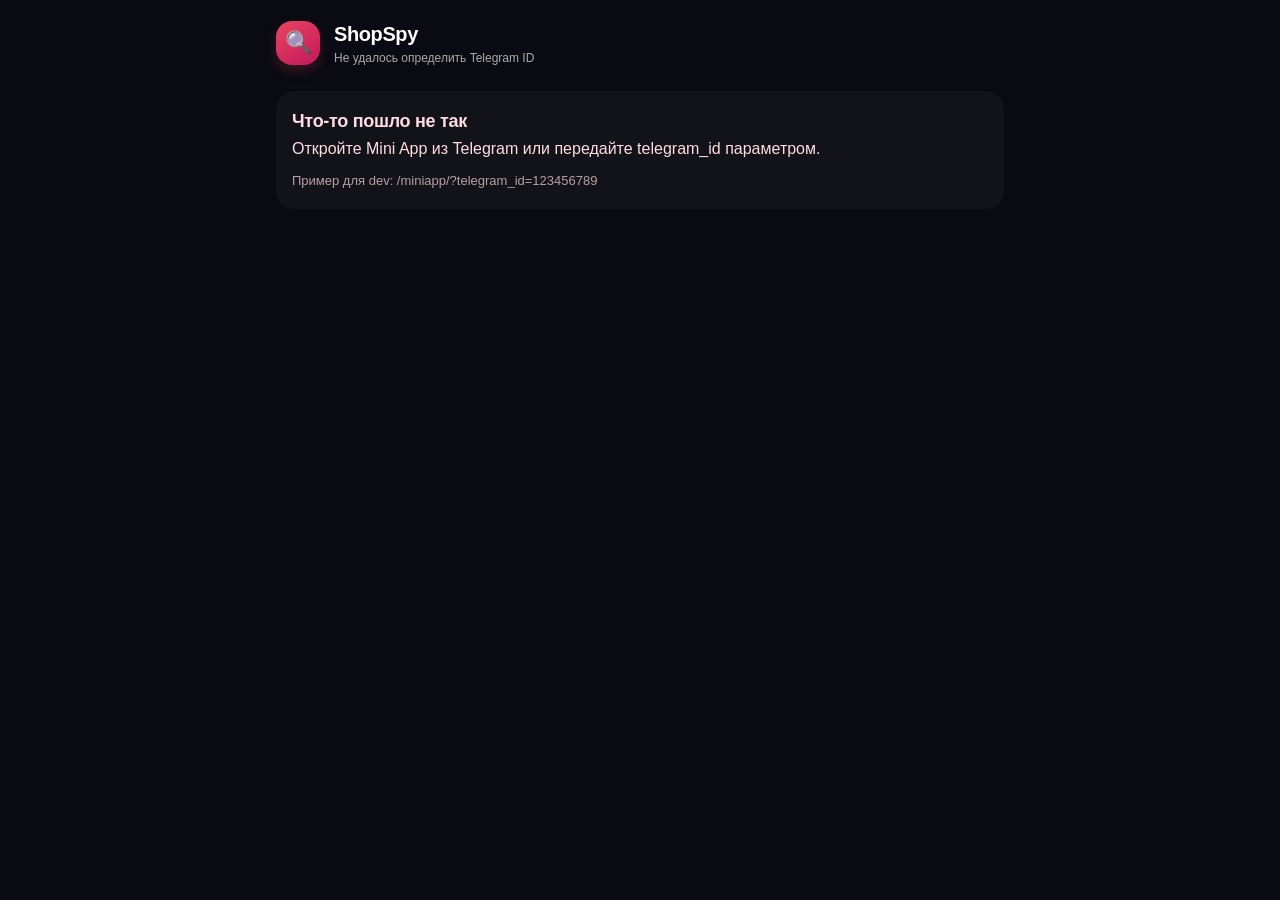
==== commit 5398a8fb: "fix miniapp front 3" ====
--- a/backend/static/miniapp/index.html
+++ b/backend/static/miniapp/index.html
@@ -6,40 +6,42 @@
     <title>ShopSpy — Mini App</title>
     <style>
       :root {
-        --bg: #0b0b16;
-        --bg-soft: #13132a;
-        --card: rgba(255, 255, 255, 0.04);
-        --card-hover: rgba(255, 255, 255, 0.08);
-        --border: rgba(255, 255, 255, 0.06);
-        --text: #f0f0fa;
-        --muted: rgba(240, 240, 250, 0.6);
+        --bg: #0a0a12;
+        --surface: rgba(255, 255, 255, 0.03);
+        --surface-hover: rgba(255, 255, 255, 0.06);
+        --separator: rgba(255, 255, 255, 0.06);
+        --text-primary: #ffffff;
+        --text-secondary: rgba(255, 255, 255, 0.65);
+        --text-tertiary: rgba(255, 255, 255, 0.4);
         --accent: #e94560;
-        --accent-soft: rgba(233, 69, 96, 0.12);
-        --accent-glow: rgba(233, 69, 96, 0.2);
-        --ok: #34d399;
-        --ok-soft: rgba(52, 211, 153, 0.12);
-        --shadow: 0 8px 24px rgba(0, 0, 0, 0.25);
-        --wb: rgba(192, 132, 252, 0.12);
-        --wb-border: rgba(192, 132, 252, 0.28);
-        --ozon: rgba(56, 189, 248, 0.12);
-        --ozon-border: rgba(56, 189, 248, 0.28);
-        --radius: 16px;
-        --radius-sm: 12px;
-        --nav-height: 70px;
-      }
-
-      * { box-sizing: border-box; margin: 0; padding: 0; }
+        --accent-soft: rgba(233, 69, 96, 0.15);
+        --success: #34d399;
+        --success-soft: rgba(52, 211, 153, 0.12);
+        --radius-lg: 24px;
+        --radius-md: 18px;
+        --radius-sm: 14px;
+        --shadow: 0 8px 20px rgba(0, 0, 0, 0.2);
+        --nav-height: 72px;
+        --safe-bottom: env(safe-area-inset-bottom, 0);
+      }
+
+      * {
+        box-sizing: border-box;
+        margin: 0;
+        padding: 0;
+      }
 
       html, body {
         background: var(--bg);
-        color: var(--text);
+        color: var(--text-primary);
         -webkit-tap-highlight-color: transparent;
         overscroll-behavior: none;
         overflow-x: hidden;
+        font-family: -apple-system, BlinkMacSystemFont, 'SF Pro Display', 'Segoe UI', Roboto, Helvetica, sans-serif;
+        line-height: 1.4;
       }
 
       body {
-        font-family: -apple-system, BlinkMacSystemFont, "SF Pro Display", "Segoe UI", Roboto, sans-serif;
         min-height: 100vh;
         min-height: 100dvh;
       }
@@ -48,7 +50,7 @@
       .app {
         max-width: 760px;
         margin: 0 auto;
-        padding: 16px 16px calc(var(--nav-height) + 16px);
+        padding: 20px 16px calc(var(--nav-height) + 16px);
         position: relative;
         min-height: 100dvh;
         display: flex;
@@ -60,36 +62,47 @@
         display: flex;
         align-items: center;
         justify-content: space-between;
-        margin-bottom: 20px;
+        margin-bottom: 24px;
         flex-shrink: 0;
       }
 
       .brand {
         display: flex;
         align-items: center;
-        gap: 12px;
+        gap: 14px;
       }
 
       .brand-icon {
-        width: 40px;
-        height: 40px;
-        border-radius: 14px;
-        display: grid;
-        place-items: center;
-        background: linear-gradient(135deg, var(--accent), #c2185b);
-        font-size: 18px;
-        box-shadow: 0 4px 16px var(--accent-glow);
-      }
-
-      .brand-title { font-size: 18px; font-weight: 800; letter-spacing: -0.3px; }
-      .brand-subtitle { font-size: 11px; color: var(--muted); margin-top: 1px; }
+        width: 44px;
+        height: 44px;
+        border-radius: 16px;
+        display: flex;
+        align-items: center;
+        justify-content: center;
+        background: linear-gradient(145deg, #e94560, #c2185b);
+        font-size: 22px;
+        box-shadow: 0 6px 12px rgba(233, 69, 96, 0.2);
+      }
+
+      .brand-title {
+        font-size: 20px;
+        font-weight: 700;
+        letter-spacing: -0.4px;
+      }
+
+      .brand-subtitle {
+        font-size: 12px;
+        color: var(--text-secondary);
+        margin-top: 2px;
+        font-weight: 400;
+      }
 
       /* ── Swipe container ── */
       .swipe-container {
         overflow: hidden;
         position: relative;
         flex: 1;
-        touch-action: pan-y;  /* разрешаем только вертикальную прокрутку браузеру */
+        touch-action: pan-y;
       }
 
       .swipe-track {
@@ -108,31 +121,37 @@
         height: 100%;
         overflow-y: auto;
         -webkit-overflow-scrolling: touch;
-        padding-right: 2px; /* небольшой отступ для скроллбара */
+        padding-right: 2px;
+        scrollbar-width: none;
+      }
+
+      .swipe-page::-webkit-scrollbar {
+        display: none;
       }
 
       .view-content {
-        display: grid;
-        gap: 14px;
+        display: flex;
+        flex-direction: column;
+        gap: 20px;
         padding-bottom: 8px;
       }
 
-      /* ── Bottom navigation ── */
+      /* ── Bottom navigation (clean) ── */
       .bottom-nav {
         position: fixed;
         bottom: 0;
         left: 0;
         right: 0;
         height: var(--nav-height);
-        background: rgba(11, 11, 22, 0.9);
+        background: rgba(10, 10, 18, 0.85);
         backdrop-filter: blur(20px);
         -webkit-backdrop-filter: blur(20px);
-        border-top: 1px solid var(--border);
         display: flex;
         align-items: center;
         justify-content: center;
         z-index: 100;
-        padding-bottom: env(safe-area-inset-bottom, 0);
+        padding-bottom: var(--safe-bottom);
+        border-top: 0.5px solid var(--separator);
       }
 
       .bottom-nav-inner {
@@ -148,230 +167,311 @@
         flex-direction: column;
         align-items: center;
         gap: 4px;
-        padding: 6px 12px;
+        padding: 8px 14px;
         border: none;
         background: none;
-        color: var(--muted);
-        font-size: 10px;
-        font-weight: 600;
+        color: var(--text-tertiary);
+        font-size: 11px;
+        font-weight: 500;
         letter-spacing: 0.2px;
         cursor: pointer;
         transition: color 0.2s, transform 0.15s;
         -webkit-tap-highlight-color: transparent;
-        position: relative;
-      }
-
-      .nav-item:active { transform: scale(0.9); }
-      .nav-item.active { color: var(--accent); }
-
-      .nav-item.active::before {
-        content: "";
-        position: absolute;
-        top: -1px;
-        left: 50%;
-        transform: translateX(-50%);
-        width: 20px;
-        height: 3px;
-        border-radius: 0 0 3px 3px;
-        background: var(--accent);
-        box-shadow: 0 2px 8px var(--accent-glow);
-      }
-
-      .nav-icon { font-size: 22px; line-height: 1; }
-
-      /* ── Hero card ── */
+        border-radius: 30px;
+      }
+
+      .nav-item:active {
+        transform: scale(0.92);
+        background: var(--surface);
+      }
+
+      .nav-item.active {
+        color: var(--accent);
+      }
+
+      .nav-icon {
+        font-size: 24px;
+        line-height: 1;
+        margin-bottom: 2px;
+      }
+
+      /* ── Cards & surfaces (без рамок) ── */
       .hero {
-        border: 1px solid rgba(233,69,96,0.12);
-        background: radial-gradient(ellipse at 80% 20%, rgba(233,69,96,0.08), transparent 60%), var(--card);
+        background: var(--surface);
+        border-radius: var(--radius-lg);
+        padding: 24px 20px;
+        box-shadow: var(--shadow);
+      }
+
+      .hero-top {
+        display: flex;
+        justify-content: space-between;
+        gap: 16px;
+        align-items: flex-start;
+      }
+
+      .hero-label {
+        display: inline-block;
+        padding: 6px 14px;
+        border-radius: 40px;
+        background: var(--accent-soft);
+        font-size: 12px;
+        font-weight: 600;
+        color: var(--accent);
+        margin-bottom: 12px;
+      }
+
+      .hero-title {
+        font-size: 26px;
+        font-weight: 800;
+        line-height: 1.1;
+        letter-spacing: -0.6px;
+      }
+
+      .hero-subtitle {
+        margin-top: 8px;
+        color: var(--text-secondary);
+        font-size: 14px;
+        line-height: 1.4;
+      }
+
+      .hero-icon {
+        min-width: 52px;
+        height: 52px;
+        display: flex;
+        align-items: center;
+        justify-content: center;
         border-radius: 20px;
-        padding: 20px;
-        box-shadow: var(--shadow);
-      }
-
-      .hero-top {
-        display: flex;
-        justify-content: space-between;
-        gap: 10px;
-        align-items: flex-start;
-      }
-
-      .hero-label {
-        display: inline-flex;
-        padding: 5px 10px;
-        border-radius: 999px;
-        background: rgba(255,255,255,0.05);
-        border: 1px solid rgba(255,255,255,0.08);
-        font-size: 11px;
-        font-weight: 600;
-        color: rgba(255,215,222,0.9);
-        margin-bottom: 10px;
-      }
-
-      .hero-title { font-size: 22px; font-weight: 900; line-height: 1.1; letter-spacing: -0.5px; }
-      .hero-subtitle { margin-top: 8px; color: var(--muted); font-size: 13px; line-height: 1.4; }
-
-      .hero-icon {
-        min-width: 48px;
-        height: 48px;
-        display: grid;
-        place-items: center;
-        border-radius: var(--radius);
-        background: var(--accent-soft);
-        border: 1px solid rgba(233,69,96,0.15);
-        font-size: 22px;
+        background: var(--surface-hover);
+        font-size: 26px;
       }
 
       .hero-metrics {
         display: grid;
         grid-template-columns: 1fr 1fr;
-        gap: 10px;
-        margin-top: 16px;
+        gap: 12px;
+        margin-top: 24px;
       }
 
       .hero-metric {
-        padding: 14px;
-        border-radius: var(--radius-sm);
-        background: rgba(255,255,255,0.03);
-        border: 1px solid rgba(255,255,255,0.06);
-      }
-
-      .hero-metric span { display: block; font-size: 11px; color: var(--muted); font-weight: 500; }
-      .hero-metric b { display: block; margin-top: 6px; font-size: 20px; font-weight: 800; color: var(--ok); }
-
-      /* ── Stats grid ── */
+        padding: 16px;
+        border-radius: var(--radius-md);
+        background: rgba(255, 255, 255, 0.02);
+      }
+
+      .hero-metric span {
+        display: block;
+        font-size: 12px;
+        color: var(--text-secondary);
+        font-weight: 500;
+      }
+
+      .hero-metric b {
+        display: block;
+        margin-top: 8px;
+        font-size: 24px;
+        font-weight: 700;
+        color: var(--success);
+      }
+
+      /* Stats grid */
       .stats-grid {
         display: grid;
         grid-template-columns: 1fr 1fr;
-        gap: 10px;
+        gap: 12px;
       }
 
       .stat-card, .panel, .loader-card, .error-card {
-        border-radius: var(--radius);
-        border: 1px solid var(--border);
-        background: var(--card);
-        padding: 16px;
-      }
-
-      .stat-title { font-size: 11px; color: var(--muted); font-weight: 600; text-transform: uppercase; letter-spacing: 0.3px; }
-      .stat-value { font-size: 24px; font-weight: 900; margin-top: 6px; letter-spacing: -0.5px; }
-      .stat-value.accent { color: var(--ok); }
-      .stat-hint { margin-top: 4px; color: rgba(240,240,250,0.35); font-size: 11px; }
-
-      /* ── Quick actions ── */
+        background: var(--surface);
+        border-radius: var(--radius-md);
+        padding: 18px 16px;
+      }
+
+      .stat-title {
+        font-size: 12px;
+        color: var(--text-secondary);
+        font-weight: 500;
+        text-transform: uppercase;
+        letter-spacing: 0.3px;
+      }
+
+      .stat-value {
+        font-size: 28px;
+        font-weight: 700;
+        margin-top: 6px;
+        letter-spacing: -0.5px;
+      }
+
+      .stat-value.accent {
+        color: var(--success);
+      }
+
+      .stat-hint {
+        margin-top: 6px;
+        color: var(--text-tertiary);
+        font-size: 12px;
+      }
+
+      /* Quick actions */
       .quick-actions {
         display: grid;
         grid-template-columns: repeat(3, 1fr);
-        gap: 10px;
+        gap: 12px;
       }
 
       .quick-btn {
-        border: 1px solid var(--border);
-        background: var(--card);
-        color: var(--text);
-        border-radius: var(--radius-sm);
-        padding: 14px 10px;
-        font-size: 13px;
-        font-weight: 700;
+        background: var(--surface);
+        color: var(--text-primary);
+        border-radius: 60px;
+        padding: 16px 10px;
+        font-size: 14px;
+        font-weight: 600;
         text-align: center;
         cursor: pointer;
-        transition: background 0.15s, transform 0.1s;
-      }
-
-      .quick-btn:active { transform: scale(0.97); background: var(--card-hover); }
-
-      /* ── Sections ── */
-      .section-title { font-size: 16px; font-weight: 800; letter-spacing: -0.3px; }
+        transition: background 0.2s, transform 0.1s;
+        border: none;
+      }
+
+      .quick-btn:active {
+        transform: scale(0.96);
+        background: var(--surface-hover);
+      }
+
+      /* Section headers */
+      .section-title {
+        font-size: 18px;
+        font-weight: 700;
+        letter-spacing: -0.3px;
+        margin-bottom: 4px;
+      }
+
       .section-head {
         display: flex;
-        align-items: center;
+        align-items: baseline;
         justify-content: space-between;
-        gap: 10px;
-        margin-bottom: 10px;
-      }
-
-      .section-note { font-size: 11px; color: var(--muted); }
-      .stack { display: grid; gap: 10px; }
+        margin-bottom: 12px;
+      }
+
+      .section-note {
+        font-size: 13px;
+        color: var(--text-secondary);
+      }
+
+      .stack {
+        display: flex;
+        flex-direction: column;
+        gap: 12px;
+      }
 
       .best-card {
-        margin-top: 10px;
-        padding: 14px;
-        border-radius: var(--radius-sm);
-        background: var(--ok-soft);
-        border: 1px solid rgba(52,211,153,0.18);
-      }
-
-      .best-name { font-weight: 800; font-size: 14px; }
-      .best-meta { margin-top: 4px; color: rgba(240,240,250,0.7); font-size: 12px; }
-
-      /* ── Product / Activity cards ── */
+        margin-top: 12px;
+        padding: 18px;
+        border-radius: var(--radius-md);
+        background: var(--success-soft);
+      }
+
+      .best-name {
+        font-weight: 700;
+        font-size: 16px;
+      }
+
+      .best-meta {
+        margin-top: 6px;
+        color: var(--text-secondary);
+        font-size: 13px;
+      }
+
+      /* Product & Activity cards — clean */
       .product-card, .activity-card {
-        border-radius: var(--radius);
-        border: 1px solid var(--border);
-        background: var(--card);
-        padding: 16px;
+        background: var(--surface);
+        border-radius: var(--radius-md);
+        padding: 18px 16px;
         transition: background 0.15s;
       }
 
       .product-head {
         display: flex;
         justify-content: space-between;
-        gap: 10px;
+        gap: 12px;
         align-items: flex-start;
       }
 
-      .product-name { font-weight: 800; font-size: 14px; line-height: 1.3; }
+      .product-name {
+        font-weight: 700;
+        font-size: 15px;
+        line-height: 1.3;
+      }
+
       .pill {
-        border-radius: 999px;
-        border: 1px solid var(--border);
-        padding: 4px 10px;
+        border-radius: 40px;
+        background: var(--surface-hover);
+        padding: 6px 12px;
         font-size: 11px;
         font-weight: 600;
         white-space: nowrap;
-        color: rgba(240,240,250,0.8);
-      }
-
-      .pill.wb { background: var(--wb); border-color: var(--wb-border); }
-      .pill.ozon { background: var(--ozon); border-color: var(--ozon-border); }
+        color: var(--text-secondary);
+      }
+
+      .pill.wb {
+        background: rgba(192, 132, 252, 0.15);
+        color: #c084fc;
+      }
+
+      .pill.ozon {
+        background: rgba(56, 189, 248, 0.15);
+        color: #38bdf8;
+      }
 
       .meta-row {
         display: flex;
         flex-wrap: wrap;
-        gap: 6px 14px;
-        margin-top: 8px;
-        font-size: 12px;
-        color: var(--muted);
-      }
-
-      .meta-row b { color: rgba(240,240,250,0.9); font-weight: 700; }
-      .muted-row { color: rgba(240,240,250,0.4); }
-      .money-positive { color: var(--ok) !important; }
+        gap: 8px 16px;
+        margin-top: 12px;
+        font-size: 13px;
+        color: var(--text-secondary);
+      }
+
+      .meta-row b {
+        color: var(--text-primary);
+        font-weight: 600;
+      }
+
+      .muted-row {
+        color: var(--text-tertiary);
+      }
+
+      .money-positive {
+        color: var(--success) !important;
+      }
 
       .purchase-banner {
-        margin-top: 10px;
-        padding: 10px 14px;
+        margin-top: 12px;
+        padding: 14px 16px;
         border-radius: var(--radius-sm);
-        background: var(--ok-soft);
-        border: 1px solid rgba(52,211,153,0.15);
-        font-size: 12px;
-      }
-
-      .purchase-banner span { color: rgba(240,240,250,0.55); }
+        background: var(--success-soft);
+        font-size: 13px;
+      }
+
+      .purchase-banner span {
+        color: var(--text-tertiary);
+      }
 
       .card-actions {
-        margin-top: 12px;
-        display: flex;
-        gap: 8px;
+        margin-top: 16px;
+        display: flex;
+        gap: 10px;
       }
 
       .action-btn, .save-btn, .link-btn, .icon-btn, .preset-btn {
-        border: 1px solid var(--border);
-        background: var(--card);
-        color: var(--text);
-        border-radius: var(--radius-sm);
-        padding: 10px 14px;
-        font-size: 13px;
+        border: none;
+        background: var(--surface-hover);
+        color: var(--text-primary);
+        border-radius: 60px;
+        padding: 12px 18px;
+        font-size: 14px;
+        font-weight: 600;
         cursor: pointer;
-        transition: transform 0.1s;
+        transition: background 0.2s, transform 0.1s;
       }
 
       .action-btn:active, .save-btn:active, .link-btn:active, .preset-btn:active {
@@ -379,70 +479,81 @@
       }
 
       .action-btn.primary, .save-btn {
-        background: linear-gradient(135deg, rgba(233,69,96,0.18), rgba(233,69,96,0.06));
-        border-color: rgba(233,69,96,0.25);
+        background: var(--accent);
+        color: white;
+        font-weight: 600;
+      }
+
+      .action-btn.primary:active, .save-btn:active {
+        background: #d13e56;
+      }
+
+      .link-btn {
+        background: transparent;
+        color: var(--accent);
+        padding: 8px 0;
+      }
+
+      .link-btn:active {
+        background: transparent;
+        opacity: 0.7;
+      }
+
+      .empty-state {
+        padding: 32px 20px;
+        border-radius: var(--radius-md);
+        background: var(--surface);
+        color: var(--text-tertiary);
+        font-size: 14px;
+        text-align: center;
+      }
+
+      /* Loader & Error */
+      .loader-card {
+        display: flex;
+        align-items: center;
+        justify-content: center;
+        gap: 12px;
+        min-height: 140px;
+        color: var(--text-secondary);
+      }
+
+      .spinner {
+        width: 22px;
+        height: 22px;
+        border-radius: 50%;
+        border: 2.5px solid rgba(255, 255, 255, 0.1);
+        border-top-color: var(--accent);
+        animation: spin 0.8s linear infinite;
+      }
+
+      @keyframes spin { to { transform: rotate(360deg); } }
+
+      .error-card {
         color: #ffdce2;
-        font-weight: 700;
-      }
-
-      .link-btn {
-        padding: 8px 12px;
-        font-size: 12px;
-        font-weight: 600;
-      }
-
-      .empty-state {
-        padding: 24px 16px;
-        border-radius: var(--radius);
-        background: rgba(255,255,255,0.02);
-        color: var(--muted);
+      }
+
+      .error-detail {
+        margin-top: 12px;
+        color: rgba(255, 220, 226, 0.7);
+        white-space: pre-wrap;
         font-size: 13px;
-        text-align: center;
-      }
-
-      /* ── Loader & Error ── */
-      .loader-card {
-        display: flex;
-        align-items: center;
-        justify-content: center;
-        gap: 10px;
-        min-height: 120px;
-        color: var(--muted);
-      }
-
-      .spinner {
-        width: 18px;
-        height: 18px;
-        border-radius: 999px;
-        border: 2px solid rgba(240,240,250,0.15);
-        border-top-color: var(--accent);
-        animation: spin .7s linear infinite;
-      }
-
-      @keyframes spin { to { transform: rotate(360deg); } }
-
-      .error-card { color: #ffdce2; }
-      .error-detail {
-        margin-top: 8px;
-        color: rgba(255,220,226,0.6);
-        white-space: pre-wrap;
-        font-size: 12px;
-      }
-
-      /* ── Modal ── */
+      }
+
+      /* Modal (clean) */
       .modal-overlay {
         position: fixed;
         inset: 0;
-        background: rgba(0,0,0,0.6);
-        backdrop-filter: blur(4px);
-        -webkit-backdrop-filter: blur(4px);
+        background: rgba(0, 0, 0, 0.7);
+        backdrop-filter: blur(6px);
+        -webkit-backdrop-filter: blur(6px);
         opacity: 0;
         pointer-events: none;
-        transition: opacity .2s ease;
+        transition: opacity 0.25s;
         display: flex;
         align-items: flex-end;
         justify-content: center;
-        padding: 12px;
+        padding: 16px;
         z-index: 200;
       }
 
@@ -454,13 +565,12 @@
       .modal-sheet {
         width: 100%;
         max-width: 760px;
-        background: #171727;
-        border: 1px solid var(--border);
-        border-radius: 20px 20px 16px 16px;
-        padding: 20px;
-        box-shadow: var(--shadow);
+        background: #181824;
+        border-radius: 28px 28px 20px 20px;
+        padding: 24px 20px;
+        box-shadow: 0 20px 40px rgba(0, 0, 0, 0.4);
         transform: translateY(20px);
-        transition: transform .25s ease;
+        transition: transform 0.3s cubic-bezier(0.2, 0.9, 0.3, 1);
       }
 
       .modal-overlay.open .modal-sheet {
@@ -470,98 +580,113 @@
       .modal-header {
         display: flex;
         justify-content: space-between;
-        gap: 10px;
+        gap: 12px;
         align-items: flex-start;
       }
 
       .icon-btn {
-        width: 36px;
-        height: 36px;
-        border-radius: 10px;
+        width: 44px;
+        height: 44px;
+        border-radius: 30px;
         padding: 0;
-        display: grid;
-        place-items: center;
-      }
-
-      .input-group { margin-top: 16px; }
+        display: flex;
+        align-items: center;
+        justify-content: center;
+        background: var(--surface);
+        font-size: 20px;
+      }
+
+      .input-group {
+        margin-top: 20px;
+      }
+
       .input-group label {
         display: block;
-        margin-bottom: 8px;
-        font-size: 12px;
-        color: var(--muted);
-        font-weight: 600;
+        margin-bottom: 10px;
+        font-size: 13px;
+        color: var(--text-secondary);
+        font-weight: 500;
       }
 
       .preset-row {
         display: grid;
         grid-template-columns: 1fr;
-        gap: 8px;
+        gap: 10px;
       }
 
       .preset-btn {
         text-align: left;
-        font-weight: 700;
+        font-weight: 500;
+        background: var(--surface);
+        border-radius: 40px;
       }
 
       .preset-btn.active {
         background: var(--accent-soft);
-        border-color: rgba(233,69,96,0.3);
-      }
-
-      .preset-btn:disabled { opacity: .4; }
+        color: var(--accent);
+      }
+
+      .preset-btn:disabled {
+        opacity: 0.4;
+      }
 
       .text-input {
         width: 100%;
-        border-radius: var(--radius-sm);
-        border: 1px solid var(--border);
-        background: rgba(255,255,255,0.04);
-        color: var(--text);
-        padding: 13px 14px;
+        border-radius: 40px;
+        border: none;
+        background: var(--surface);
+        color: var(--text-primary);
+        padding: 16px 18px;
         font-size: 16px;
         outline: none;
-        transition: border-color 0.2s, box-shadow 0.2s;
+        transition: box-shadow 0.2s;
       }
 
       .text-input:focus {
-        border-color: rgba(233,69,96,0.3);
-        box-shadow: 0 0 0 3px rgba(233,69,96,0.06);
+        box-shadow: 0 0 0 2px var(--accent-soft);
       }
 
       .purchase-summary {
-        margin-top: 14px;
+        margin-top: 20px;
+        padding: 18px;
+        border-radius: var(--radius-md);
+        background: var(--surface);
+        font-size: 13px;
+        color: var(--text-secondary);
+        display: flex;
+        flex-direction: column;
+        gap: 8px;
+      }
+
+      .purchase-summary b {
+        color: var(--text-primary);
+      }
+
+      .form-error {
+        margin-top: 16px;
         padding: 14px;
-        border-radius: var(--radius-sm);
-        background: rgba(255,255,255,0.03);
-        font-size: 12px;
-        color: var(--muted);
-        display: grid;
-        gap: 6px;
-      }
-
-      .purchase-summary b { color: rgba(240,240,250,0.88); }
-
-      .form-error {
-        margin-top: 12px;
-        padding: 12px;
-        border-radius: var(--radius-sm);
-        background: rgba(233,69,96,0.12);
-        border: 1px solid rgba(233,69,96,0.25);
-        color: #ffd9df;
-        font-size: 12px;
-      }
-
-      .hidden { display: none; }
+        border-radius: 40px;
+        background: rgba(233, 69, 96, 0.12);
+        color: #ffb3bf;
+        font-size: 13px;
+      }
+
+      .hidden {
+        display: none;
+      }
 
       .save-btn {
-        margin-top: 16px;
+        margin-top: 24px;
         width: 100%;
-        padding: 14px;
-        font-size: 15px;
-        border-radius: var(--radius-sm);
+        padding: 18px;
+        font-size: 16px;
+        border-radius: 60px;
       }
 
       @media (min-width: 640px) {
-        .preset-row { grid-template-columns: 1fr 1fr 1fr; }
+        .preset-row {
+          grid-template-columns: 1fr 1fr 1fr;
+        }
       }
     </style>
   </head>
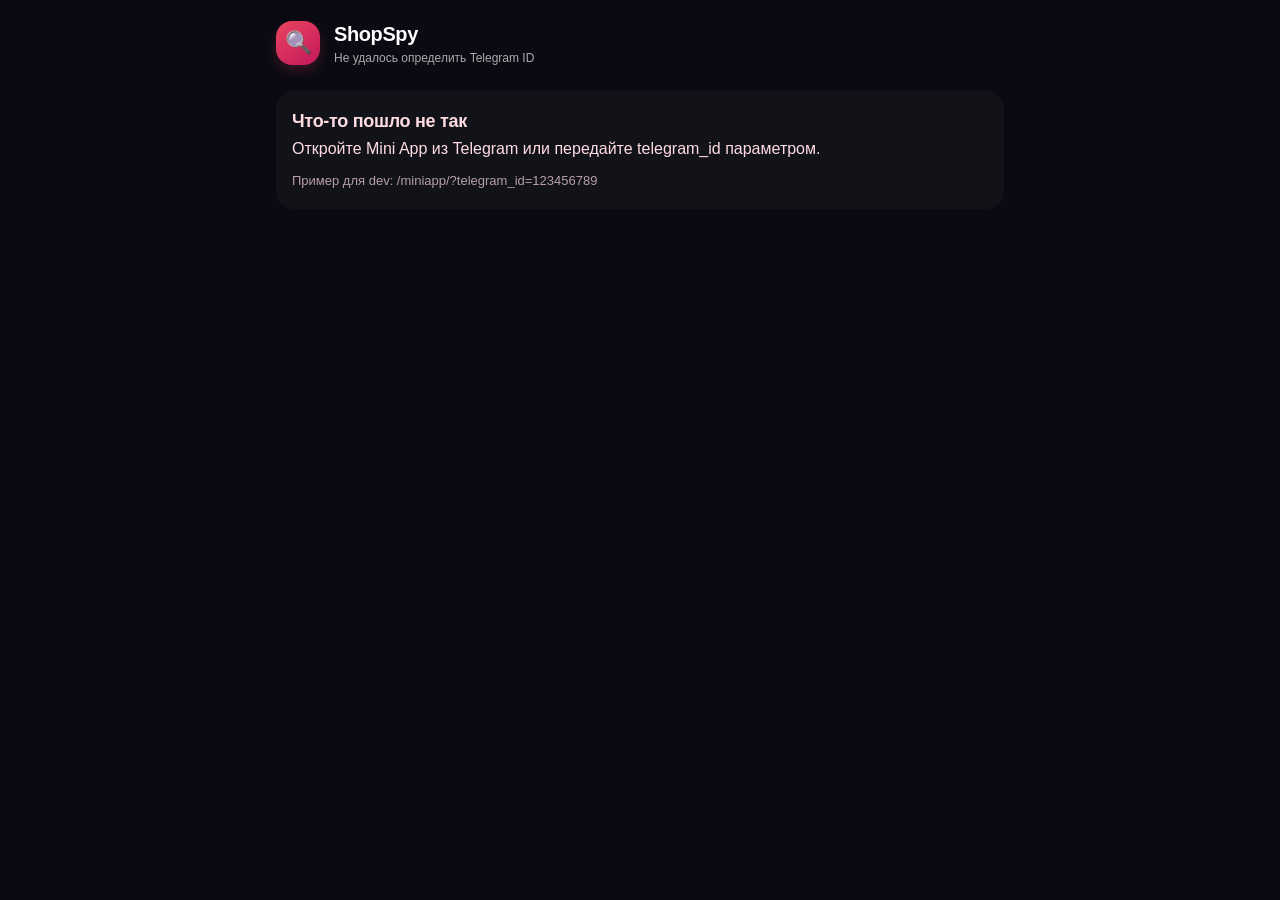
==== commit e374e8c3: "fix miniapp front + add main page card" ====
--- a/backend/static/miniapp/index.html
+++ b/backend/static/miniapp/index.html
@@ -456,6 +456,65 @@
         color: var(--text-tertiary);
       }
 
+      .advice-banner {
+        display: flex;
+        flex-direction: column;
+        gap: 4px;
+      }
+
+      .advice-banner b {
+        color: var(--text-primary);
+      }
+
+      .advice-banner.advice-good {
+        background: var(--success-soft);
+      }
+
+      .advice-banner.advice-warn {
+        background: rgba(255, 184, 0, 0.14);
+      }
+
+      .advice-banner.advice-bad {
+        background: rgba(255, 89, 94, 0.14);
+      }
+
+      .advice-banner.advice-neutral {
+        background: rgba(255, 255, 255, 0.06);
+      }
+
+      .decision-card {
+        padding: 16px;
+        border-radius: var(--radius-md);
+        background: rgba(255, 255, 255, 0.04);
+      }
+
+      .decision-card + .decision-card {
+        margin-top: 12px;
+      }
+
+      .decision-card.decision-good {
+        background: var(--success-soft);
+      }
+
+      .decision-card.decision-warn {
+        background: rgba(255, 184, 0, 0.14);
+      }
+
+      .decision-card.decision-bad {
+        background: rgba(255, 89, 94, 0.14);
+      }
+
+      .decision-card.decision-neutral {
+        background: rgba(255, 255, 255, 0.06);
+      }
+
+      .decision-message {
+        margin-top: 10px;
+        color: var(--text-primary);
+        font-size: 14px;
+        line-height: 1.45;
+      }
+
       .card-actions {
         margin-top: 16px;
         display: flex;
